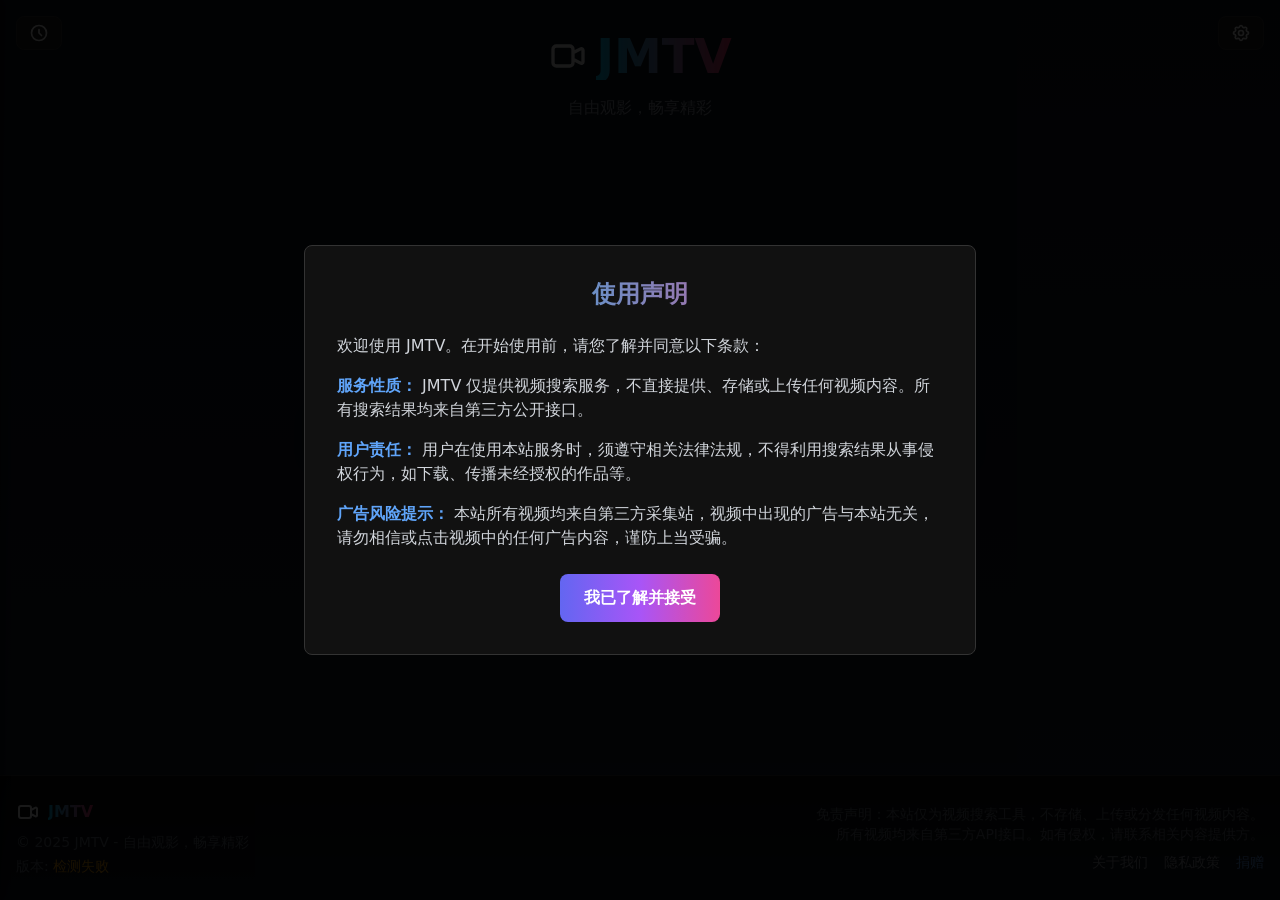
==== index.html @ 9166191d "init" ====
﻿<!DOCTYPE html>
<html lang="zh">
<head>
    <meta charset="UTF-8">
    <meta name="viewport" content="width=device-width, initial-scale=1.0">
    <title>JMTV - 免费在线视频搜索与观看平台</title>
    <meta name="description" content="JMTV是一个免费的在线视频搜索平台，无广告、安全，提供来自多个视频源的内容搜索与观看服务，无需注册即可使用。">
    <meta name="keywords" content="在线视频,免费视频,视频搜索,电影,电视剧,JMTV">
    <meta name="author" content="JMTV Team">

    <!-- Favicon -->
    <link rel="icon" href="image/logo.png">
    <link rel="apple-touch-icon" href="image/logo-black.png">
    <link rel="manifest" href="manifest.json">
    
    <script src="libs/tailwindcss.min.js"></script>
    <link rel="stylesheet" href="css/styles.css">
    <link rel="stylesheet" href="css/index.css?v=20260708-tv-final-fix">
</head>
<body class="page-bg text-white">
    <!-- 将历史记录按钮移到左上角，并缩小尺寸 -->
    <div class="fixed top-4 left-4 z-10">
        <button onclick="toggleHistory(event)" class="bg-[#222] hover:bg-[#333] border border-[#333] hover:border-white rounded-lg px-3 py-1.5 transition-colors" aria-label="观看历史">
            <svg class="w-5 h-5" fill="none" stroke="currentColor" viewBox="0 0 24 24" aria-hidden="true">
                <path stroke-linecap="round" stroke-linejoin="round" stroke-width="2" d="M12 8v4l3 3m6-3a9 9 0 11-18 0 9 9 0 0118 0z"></path>
            </svg>
        </button>
    </div>

    <!-- 设置按钮保留在右上角，并缩小尺寸 -->
    <div class="fixed top-4 right-4 z-10">
        <button onclick="toggleSettings(event)" class="bg-[#222] hover:bg-[#333] border border-[#333] hover:border-white rounded-lg px-3 py-1.5 transition-colors" aria-label="打开设置">
            <svg class="w-5 h-5" fill="none" stroke="currentColor" viewBox="0 0 24 24" aria-hidden="true">
                <path stroke-linecap="round" stroke-linejoin="round" stroke-width="2" d="M10.325 4.317c.426-1.756 2.924-1.756 3.35 0a1.724 1.724 0 002.573 1.066c1.543-.94 3.31.826 2.37 2.37a1.724 1.724 0 001.065 2.572c1.756.426 1.756 2.924 0 3.35a1.724 1.724 0 00-1.066 2.573c.94 1.543-.826 3.31-2.37 2.37a1.724 1.724 0 00-2.572 1.065c-.426 1.756-2.924 1.756-3.35 0a1.724 1.724 0 00-2.573-1.066c-1.543.94-3.31-.826-2.37-2.37a1.724 1.724 0 00-1.065-2.572c-1.756-.426-1.756-2.924 0-3.35a1.724 1.724 0 001.066-2.573c-.94-1.543.826-3.31 2.37-2.37.996.608 2.296.07 2.572-1.065z"></path>
                <path stroke-linecap="round" stroke-linejoin="round" stroke-width="2" d="M15 12a3 3 0 11-6 0 3 3 0 016 0z"></path>
            </svg>
        </button>
    </div>
    
    <!-- 历史记录面板 - 标题居中 -->
    <div id="historyPanel" class="history-panel fixed left-0 top-0 h-full bg-[#111] border-r border-[#333] p-6 z-40 transform -translate-x-full transition-transform duration-300" aria-label="观看历史" aria-hidden="true">
        <div class="flex justify-between items-center mb-6">
                <button onclick="toggleHistory()" class="close-btn">
                    <svg fill="none" stroke="currentColor" viewBox="0 0 24 24" aria-hidden="true">
                        <path stroke-linecap="round" stroke-linejoin="round" stroke-width="2" d="M6 18L18 6M6 6l12 12"></path>
                    </svg>
                </button>
            <h3 class="text-xl font-bold gradient-text mx-auto">观看历史</h3>
            <div class="w-4"></div> <!-- 添加一个占位元素以确保标题居中 -->
        </div>
        <div id="historyList" class="pb-4">
            <!-- 历史记录将在这里动态显示 -->
            <div class="text-center text-gray-500 py-8">暂无观看记录</div>
        </div>
        <div class="mt-4 text-center sticky bottom-0 pb-2 pt-2 bg-[#111]">
            <button onclick="clearViewingHistory()" class="px-4 py-2 w-full bg-gradient-to-r from-indigo-500 via-purple-500 to-pink-500 hover:from-indigo-600 hover:via-purple-600 hover:to-pink-600 text-white rounded-lg text-sm transition-all duration-300 shadow-md hover:shadow-lg">
                清空历史记录
            </button>
        </div>
    </div>

    <!-- 设置面板 -->
    <div id="settingsPanel" class="settings-panel fixed right-0 top-0 h-full w-80 bg-[#111] border-l border-[#333] p-6 z-40 overflow-y-auto" aria-label="设置面板" aria-hidden="true">
        <div class="flex justify-between items-center mb-6">
            <h3 class="text-xl font-bold gradient-text">设置</h3>
            <button onclick="toggleSettings()" class="close-btn">
                <svg fill="none" stroke="currentColor" viewBox="0 0 24 24" aria-hidden="true">
                    <path stroke-linecap="round" stroke-linejoin="round" stroke-width="2" d="M6 18L18 6M6 6l12 12"></path>
                </svg>
            </button>
        </div>
        <div class="space-y-5">
            <!-- 数据源设置区域 -->
            <div class="p-3 bg-[#151515] rounded-lg shadow-inner">
                <label class="block text-sm font-medium text-gray-400 mb-3 border-b border-[#333] pb-1">数据源设置</label>
                
                <!-- 批量操作按钮 -->
                <div class="flex space-x-2 mb-3">
                    <button onclick="selectAllAPIs(true)" class="px-2 py-1 bg-[#333] hover:bg-[#444] text-white text-xs rounded">全选</button>
                    <button onclick="selectAllAPIs(false)" class="px-2 py-1 bg-[#333] hover:bg-[#444] text-white text-xs rounded">全不选</button>
                    <button onclick="selectAllAPIs(true, true)" class="px-2 py-1 bg-[#333] hover:bg-[#444] text-white text-xs rounded">全选普通资源</button>
                </div>
                
                <!-- API选择区域 - 使用滚动区域 -->
                <div class="max-h-40 overflow-y-auto bg-[#191919] p-2 rounded-lg mb-3">
                    <div id="apiCheckboxes">
                        <!-- 这里将动态插入API复选框 -->
                    </div>
                </div>
                
                <!-- API信息显示 -->
                <div class="text-xs text-gray-500 flex justify-between items-center">
                    <span>已选API数量：<span id="selectedApiCount" class="text-white">0</span></span>
                    <span id="siteStatus" class="ml-2"></span>
                </div>
            </div>

            <!-- 自定义API管理区域 -->
            <div class="p-3 bg-[#151515] rounded-lg shadow-inner">
                <div class="flex justify-between items-center mb-2">
                    <label class="block text-sm font-medium text-gray-400 border-b border-[#333] w-full pb-1">自定义API</label>
                    <button onclick="showAddCustomApiForm()" class="bg-[#333] hover:bg-[#444] text-white w-6 h-6 rounded-full text-center leading-none text-lg ml-1">+</button>
                </div>
                <div id="customApisList" class="max-h-32 overflow-y-auto mb-2">
                    <!-- 自定义API将显示在这里 -->
                </div>
                
                <!-- 添加自定义API表单 (默认隐藏) -->
                <div id="addCustomApiForm" class="hidden mt-2 p-2 bg-[#191919] rounded-lg">
                    <input type="text" id="customApiName" placeholder="API名称" class="w-full bg-[#222] border border-[#333] text-white px-2 py-1 rounded mb-2" autocomplete="off">
                    <input type="text" id="customApiUrl" placeholder="https://abc.com" class="w-full bg-[#222] border border-[#333] text-white px-2 py-1 rounded mb-2" autocomplete="off">
                    <!-- 新增 detail 地址输入框 -->
                    <input type="text" id="customApiDetail" placeholder="detail地址（可选）" class="w-full bg-[#222] border border-[#333] text-white px-2 py-1 rounded mb-2" autocomplete="off">
                    <!-- 添加成人内容切换 -->
                    <div class="flex items-center mb-2">
                        <input type="checkbox" id="customApiIsAdult" class="form-checkbox h-4 w-4 text-pink-500 bg-[#222] border border-[#333]">
                        <label for="customApiIsAdult" class="ml-2 text-xs text-pink-400">黄色资源站</label>
                    </div>
                    <div class="flex space-x-2">
                        <button onclick="addCustomApi()" class="bg-blue-600 hover:bg-blue-700 text-white px-3 py-1 rounded text-xs">添加</button>
                        <button onclick="cancelAddCustomApi()" class="bg-[#444] hover:bg-[#555] text-white px-3 py-1 rounded text-xs">取消</button>
                    </div>
                </div>
            </div>
            
            <!-- 内容过滤设置区域 -->
            <div class="p-3 bg-[#151515] rounded-lg shadow-inner">
                <label class="block text-sm font-medium text-gray-400 mb-3 border-b border-[#333] pb-1">功能开关</label>

                <!-- 启动内容模式 -->
                <div class="mb-3 pb-3 border-b border-[#222]">
                    <div class="flex items-center justify-between gap-3 mb-2">
                        <div>
                            <label class="text-sm font-medium text-gray-400">启动内容</label>
                            <p class="text-xs text-gray-500 mt-1">打开网站或 App 后默认进入的页面</p>
                        </div>
                    </div>
                    <div class="grid grid-cols-2 gap-2" role="radiogroup" aria-label="启动内容">
                        <button id="contentModeVodSetting" type="button" role="radio" onclick="setPreferredContentMode('vod')" class="content-mode-setting px-3 py-2 rounded-lg border border-[#333] bg-white text-black text-sm transition-colors">点播</button>
                        <button id="contentModeLiveSetting" type="button" role="radio" onclick="setPreferredContentMode('live')" class="content-mode-setting px-3 py-2 rounded-lg border border-[#333] bg-[#191919] text-gray-300 text-sm transition-colors">直播</button>
                    </div>
                </div>

                <div id="appLineModeSetting" class="hidden mb-3 pb-3 border-b border-[#222]">
                    <label for="appLineModeSelect" class="block text-sm font-medium text-gray-400 mb-2">App线路</label>
                    <select id="appLineModeSelect" onchange="setAppLineMode(this.value)" class="w-full bg-[#191919] border border-[#333] text-white rounded-lg px-3 py-2 text-sm focus:outline-none focus:border-white">
                        <option value="primary">主线</option>
                        <option value="backup">备用线</option>
                    </select>
                </div>
                
                <!-- 黄色内容过滤开关 -->
                <div id="yellowFilterSetting" class="hidden flex flex-col mb-3 pb-3 border-b border-[#222] relative">
                    <div class="flex items-center justify-between">
                        <div>
                            <label class="text-sm font-medium text-gray-400">黄色内容过滤</label>
                            <p class="text-xs text-gray-500 mt-1 filter-description">过滤"伦理片"等黄色内容</p>
                        </div>
                        <div class="relative inline-block w-12 align-middle select-none">
                            <input type="checkbox" id="yellowFilterToggle" class="opacity-0 absolute w-full h-full cursor-pointer z-10">
                            <div class="toggle-bg bg-[#333] w-12 h-6 rounded-full transition-colors duration-300 ease-in-out"></div>
                            <div class="toggle-dot absolute w-5 h-5 bg-white rounded-full top-0.5 left-0.5 transition-transform duration-300 ease-in-out"></div>
                        </div>
                    </div>
                    <!-- 警告提示将在这里动态插入 -->
                </div>
                
                <!-- 广告过滤开关 -->
                <div class="flex items-center justify-between mb-3 pb-3 border-b border-[#222]">
                    <div>
                        <label class="text-sm font-medium text-gray-400">分片广告过滤</label>
                        <p class="text-xs text-gray-500 mt-1">关闭可减少旧版浏览器卡顿</p>
                    </div>
                    <div class="relative inline-block w-12 align-middle select-none">
                        <input type="checkbox" id="adFilterToggle" class="opacity-0 absolute w-full h-full cursor-pointer z-10">
                        <div class="toggle-bg bg-[#333] w-12 h-6 rounded-full transition-colors duration-300 ease-in-out"></div>
                        <div class="toggle-dot absolute w-5 h-5 bg-white rounded-full top-0.5 left-0.5 transition-transform duration-300 ease-in-out"></div>
                    </div>
                </div>
                
                <!-- 豆瓣热门开关 -->
                <div class="flex items-center justify-between">
                    <div>
                        <label class="text-sm font-medium text-gray-400">豆瓣热门推荐</label>
                        <p class="text-xs text-gray-500 mt-1">首页显示豆瓣热门影视内容</p>
                    </div>
                    <div class="relative inline-block w-12 align-middle select-none">
                        <input type="checkbox" id="doubanToggle" class="opacity-0 absolute w-full h-full cursor-pointer z-10">
                        <div class="toggle-bg bg-[#333] w-12 h-6 rounded-full transition-colors duration-300 ease-in-out"></div>
                        <div class="toggle-dot absolute w-5 h-5 bg-white rounded-full top-0.5 left-0.5 transition-transform duration-300 ease-in-out"></div>
                    </div>
                </div>
            </div>

            <!-- 一般功能区域 -->
            <div class="p-3 bg-[#151515] rounded-lg shadow-inner">
                <label class="block text-sm font-medium text-gray-400 mb-3 border-b border-[#333] pb-1">一般功能</label>
                <button onclick="importConfig()" class="px-4 py-2 w-full bg-gradient-to-r from-indigo-500 via-purple-500 to-pink-500 hover:from-indigo-600 hover:via-purple-600 hover:to-pink-600 text-white rounded-lg text-sm transition-all duration-300 shadow-md hover:shadow-lg mb-2">导入配置</button>
                <button onclick="exportConfig()" class="px-4 py-2 mb-2 w-full bg-gradient-to-r from-indigo-500 via-purple-500 to-pink-500 hover:from-indigo-600 hover:via-purple-600 hover:to-pink-600 text-white rounded-lg text-sm transition-all duration-300 shadow-md hover:shadow-lg">导出配置</button>
                <button onclick="clearLocalStorage()" class="px-4 py-2 w-full bg-gradient-to-r from-indigo-500 via-purple-500 to-pink-500 hover:from-indigo-600 hover:via-purple-600 hover:to-pink-600 text-white rounded-lg text-sm transition-all duration-300 shadow-md hover:shadow-lg">清除Cookie</button>
            </div>
        </div>
    </div>

    <div class="container mx-auto px-4 py-8 flex flex-col h-screen">
        <div class="flex-1 flex flex-col">
            <!-- 网站标志和口号 -->
            <header class="text-center mb-2">
                <div class="flex justify-center items-center mb-4">
                    <a href="#" onclick="resetToHome(); return false;" class="flex items-center">
                        <svg class="w-10 h-10 mr-2" fill="none" stroke="currentColor" viewBox="0 0 24 24">
                            <path stroke-linecap="round" stroke-linejoin="round" stroke-width="2" d="M15 10l4.553-2.276A1 1 0 0121 8.618v6.764a1 1 0 01-1.447.894L15 14M5 18h8a2 2 0 002-2V8a2 2 0 00-2-2H5a2 2 0 00-2 2v8a2 2 0 002 2z"></path>
                        </svg>
                        <h1 class="text-5xl font-bold gradient-text">JMTV</h1>
	                        </a>
	                    </div>
	                <p class="text-gray-400 mb-8">自由观影，畅享精彩</p>
		            </header>
            

            <div id="searchArea" class="flex-1 flex flex-col items-center justify-center">
                <div class="w-full max-w-2xl">
                    <div class="flex items-stretch mb-3 h-14 shadow-lg rounded-lg overflow-hidden">
                        <!-- 首页按钮 -->
                        <button onclick="resetToHome()" 
                                class="w-20 sm:w-24 flex items-center justify-center bg-white text-black font-medium hover:bg-gray-200 transition-colors" 
                                aria-label="返回首页" title="返回首页">
                            首页
                        </button>
                        <!-- 搜索输入 -->
                        <input type="text" 
                               id="searchInput" 
                               class="flex-1 bg-[#111] border-y border-[#333] text-white px-6 py-0 focus:outline-none transition-colors min-w-0" 
                               placeholder="搜索你喜欢的视频..." 
                               autocomplete="off"
                               aria-label="视频搜索框"
                               oninput="toggleClearButton()">
                        <!-- 清空按钮 -->
                        <button id="clearSearchInput" 
                                class="flex pr-2 bg-[#111] border-y border-[#333] items-center justify-center text-gray-400 hover:text-white hidden"
                                onclick="clearSearchInput()"
                                aria-label="清空搜索框"
                                title="清空搜索框">
                            <svg class="w-6 h-6" fill="none" stroke="currentColor" viewBox="0 0 24 24">
                                <path stroke-linecap="round" stroke-linejoin="round" stroke-width="2" d="M6 18L18 6M6 6l12 12"></path>
                            </svg>
                        </button>
                        <!-- 搜索按钮 -->
                        <button onclick="search()" 
                                class="w-20 sm:w-24 flex items-center justify-center bg-white text-black font-medium hover:bg-gray-200 transition-colors" 
                                aria-label="搜索按钮">
                            搜索
                        </button>
                    </div>
                    
                    <!-- 添加最近搜索记录部分 -->
                    <div id="recentSearches" class="mt-4 flex flex-wrap gap-2" aria-label="最近搜索记录">
                        <!-- 这里会动态插入最近的搜索记录 -->
                    </div>
                </div>
            </div>
            
            <!-- 豆瓣热门推荐区域: 默认隐藏，现在位于搜索区域下方，调整宽度 -->
            <div id="doubanArea" class="w-full my-8 hidden">
                <div class="mx-auto max-w-screen-xl px-2">
                    <!-- 改进标题和标签区域布局 -->
                    <div class="mb-4">
                        <!-- 标题和刷新按钮一行 -->
                        <div class="flex items-center justify-between mb-4">
                            <div class="flex items-center">
                                <h2 class="text-xl font-bold text-white mr-4">豆瓣热门</h2>
                                <!-- 添加电影/电视剧切换开关 -->
                                <div class="flex items-center bg-[#222] rounded-full p-1">
                                    <button id="douban-movie-toggle" class="px-3 py-1 text-sm rounded-full bg-pink-600 text-white">电影</button>
                                    <button id="douban-tv-toggle" class="px-3 py-1 text-sm rounded-full text-gray-300 hover:text-white">电视剧</button>
                                </div>
                            </div>
                            <button id="douban-refresh" class="text-sm px-3 py-1 bg-pink-600 hover:bg-pink-700 text-white rounded-lg flex items-center gap-1">
                                <span>换一批</span>
                                <svg xmlns="http://www.w3.org/2000/svg" class="h-4 w-4" fill="none" viewBox="0 0 24 24" stroke="currentColor">
                                    <path stroke-linecap="round" stroke-linejoin="round" stroke-width="2" d="M4 4v5h.582m15.356 2A8.001 8.001 0 004.582 9m0 0H9m11 11v-5h-.581m0 0a8.003 8.003 0 01-15.357-2m15.357 2H15" />
                                </svg>
                            </button>
                        </div>
                        <!-- 分类标签独立成行，添加滚动支持以适应移动设备 -->
                        <div class="overflow-x-auto pb-2">
                            <div id="douban-tags" class="flex space-x-2 min-w-max"></div>
                        </div>
                    </div>
                    
                    <!-- 推荐内容 -->
                    <div id="douban-results" class="grid grid-cols-2 sm:grid-cols-3 md:grid-cols-4 lg:grid-cols-6 xl:grid-cols-8 gap-3"></div>
                </div>
            </div>
            
            <!-- 搜索结果：初始隐藏 -->
            <div id="resultsArea" class="w-full hidden">
                <div class="mx-auto max-w-7xl px-2"> <!-- 添加最大宽度限制并居中 -->
                    <div class="flex justify-between items-center gap-3 mb-4">
                        <div id="searchProgressStatus" class="hidden items-center gap-2 text-sm text-gray-400 min-w-0">
                            <span class="w-4 h-4 border-2 border-gray-500 border-t-transparent rounded-full animate-spin flex-shrink-0"></span>
                            <span class="truncate">正在搜索，结果会陆续显示</span>
                        </div>
                        <div class="text-sm text-gray-400">
                            <span id="searchResultsCount">0</span> 个结果
                        </div>
                    </div>
                    <!-- 修改网格布局以适应大一些的横向卡片 -->
	                    <div id="results" class="grid grid-cols-1 sm:grid-cols-2 md:grid-cols-3 lg:grid-cols-4 gap-4">
	                        <!-- 结果将在这里动态生成 -->
	                    </div>
	                </div>
	            </div>

	            <!-- 直播区域：默认隐藏 -->
	            <div id="liveArea" class="w-full hidden my-8">
		                <div class="live-shell mx-auto max-w-7xl px-2">
		                    <div class="live-toolbar flex flex-col lg:flex-row lg:items-center justify-between gap-4 mb-5">
	                        <div>
	                            <h2 class="text-2xl font-bold gradient-text">电视直播</h2>
	                            <p id="liveStatus" class="text-sm text-gray-400 mt-1">正在准备直播频道</p>
	                        </div>
		                        <div class="live-actions flex flex-col sm:flex-row gap-2">
	                            <select id="liveSourceSelect" class="bg-[#111] border border-[#333] text-white rounded-lg px-3 py-2 text-sm focus:outline-none focus:border-white">
	                                <option value="txt">综合线路</option>
	                                <option value="ipv4_txt">IPv4线路</option>
	                                <option value="ipv6_txt">IPv6线路</option>
	                                <option value="hls_txt">推流线路</option>
	                            </select>
	                            <button id="liveRefreshBtn" onclick="loadLiveChannels(true)" class="bg-white text-black hover:bg-gray-200 rounded-lg px-4 py-2 text-sm transition-colors">刷新</button>
	                        </div>
	                    </div>

	                    <div id="liveConfigNotice" class="hidden border border-[#333] bg-[#111] rounded-lg p-4 text-sm text-gray-300 mb-4">
	                        未配置 IPTV 服务地址。请在 JMTV 容器环境变量中设置 <span class="text-white">IPTV_API_BASE_URL</span>，例如 <span class="text-white">http://你的服务器IP:5180</span>。
	                    </div>

		                    <div id="livePlayerPanel" class="live-player-panel hidden border border-[#333] bg-[#111] rounded-lg overflow-hidden mb-5">
	                        <div class="flex items-center justify-between gap-3 px-4 py-3 border-b border-[#333]">
	                            <div class="min-w-0">
	                                <h3 id="livePlayerTitle" class="text-lg font-semibold text-white truncate">请选择频道</h3>
	                                <p id="livePlayerMeta" class="text-xs text-gray-500 mt-1 truncate"></p>
	                            </div>
	                            <button onclick="stopLivePlayback()" class="text-sm bg-[#222] hover:bg-[#333] border border-[#333] rounded-lg px-3 py-2 text-gray-300 transition-colors">关闭</button>
	                        </div>
	                        <div class="live-video-frame is-idle relative bg-black">
	                            <video id="liveVideo" class="w-full bg-black aspect-video" playsinline webkit-playsinline preload="none" controlsList="nodownload noplaybackrate noremoteplayback" disablepictureinpicture></video>
	                            <button id="liveResumeButton" type="button" class="live-resume-button hidden" onclick="resumeLivePlayback()">继续播放</button>
	                            <div id="liveLoadingOverlay" class="live-loading-overlay hidden" aria-live="polite">
	                                <span class="live-loading-spinner"></span>
	                                <span id="liveLoadingText">正在加载</span>
	                            </div>
	                        </div>
	                    </div>

		                    <div class="live-browser grid grid-cols-1 lg:grid-cols-[220px_1fr] gap-4">
		                        <aside class="live-sidebar bg-[#111] border border-[#333] rounded-lg p-3 h-fit">
	                            <input id="liveSearchInput" type="text" placeholder="搜索频道..." class="w-full bg-[#191919] border border-[#333] text-white rounded-lg px-3 py-2 text-sm focus:outline-none focus:border-white mb-3" oninput="renderLiveChannels()">
	                            <div id="liveGroupList" class="space-y-2 max-h-72 overflow-y-auto"></div>
	                        </aside>
	                        <div id="liveChannelGrid" class="live-channel-columns is-all-groups">
	                            <!-- 直播频道将在这里动态生成 -->
	                        </div>
	                    </div>
	                </div>
	            </div>
	        </div>
	    </div>

    <!-- 页脚区域 -->
    <footer class="footer mt-8 py-6 border-t border-[#333] bg-[#0a0a0a]">
        <div class="container mx-auto px-4">
            <div class="flex flex-col md:flex-row justify-between items-center">
                <div class="mb-4 md:mb-0">
                    <div class="flex items-center justify-center md:justify-start">
                        <svg class="w-6 h-6 mr-2" fill="none" stroke="currentColor" viewBox="0 0 24 24">
                            <path stroke-linecap="round" stroke-linejoin="round" stroke-width="2" d="M15 10l4.553-2.276A1 1 0 0121 8.618v6.764a1 1 0 01-1.447.894L15 14M5 18h8a2 2 0 002-2V8a2 2 0 00-2-2H5a2 2 0 00-2 2v8a2 2 0 002 2z"></path>
                        </svg>
                        <span class="gradient-text font-bold">JMTV</span>
                    </div>
                    <p class="text-gray-500 text-sm mt-2 text-center md:text-left">© 2025 JMTV - 自由观影，畅享精彩</p>
                </div>
                
                <div class="text-center md:text-right">
                    <p class="text-gray-500 text-sm max-w-md">
                        免责声明：本站仅为视频搜索工具，不存储、上传或分发任何视频内容。
                        所有视频均来自第三方API接口。如有侵权，请联系相关内容提供方。
                    </p>
                    <div class="mt-2 flex justify-center md:justify-end space-x-4">
                        <a href="about.html" class="text-gray-400 hover:text-white text-sm transition-colors">关于我们</a>
                        <a href="about.html" class="text-gray-400 hover:text-white text-sm transition-colors">隐私政策</a>
                        <a href="https://www.msf.hk/zh-hant/donate/general?type=one-off" target="_blank" rel="noopener" class="text-blue-400 hover:text-blue-300 text-sm transition-colors">捐赠</a>
                    </div>
                </div>
            </div>
        </div>
    </footer>

    <!-- 详情模态框 -->
    <div id="modal" class="fixed inset-0 bg-black/95 hidden flex items-center justify-center transition-opacity duration-300 z-40">
        <div class="bg-[#111] p-8 rounded-lg w-11/12 max-w-4xl border border-[#333] max-h-[90vh] flex flex-col">
            <div class="flex justify-between items-center mb-6 flex-none">
                <h2 id="modalTitle" class="text-2xl font-bold gradient-text break-words pr-4 max-w-[80%]"></h2>
                <button onclick="closeModal()" class="text-gray-400 hover:text-white text-2xl transition-colors flex-shrink-0">&times;</button>
            </div>
            <div id="modalContent" class="overflow-auto flex-1 min-h-0">
                <div class="grid grid-cols-2 sm:grid-cols-4 md:grid-cols-6 lg:grid-cols-8 gap-2">
                </div>
            </div>
        </div>
    </div>

    <!-- 密码验证弹窗 -->
    <div id="passwordModal" class="fixed inset-0 bg-black/95 hidden items-center justify-center z-[65] transition-opacity duration-300">
        <div class="bg-[#111] p-8 rounded-lg w-11/12 max-w-md border border-[#333] max-h-[90vh] flex flex-col">
            <div class="flex justify-between items-center mb-6 flex-none">
                <h2 class="text-2xl font-bold gradient-text">访问验证</h2>
            </div>
            <div class="mb-6">
                <p class="text-gray-300 mb-4">请输入密码继续访问</p>
                <form id="passwordForm" onsubmit="handlePasswordSubmit(); return false;">
                    <input type="text" name="username" id="username" autocomplete="username" style="display:none" tabindex="-1" aria-hidden="true">
                    <input type="password" id="passwordInput" class="w-full bg-[#111] border border-[#333] text-white px-4 py-3 rounded-lg focus:outline-none focus:border-white transition-colors" placeholder="密码..." autocomplete="new-password">
                    <div class="mt-4 w-full flex space-x-4">
                        <button id="passwordSubmitBtn" type="submit" class="flex-1 bg-blue-600 hover:bg-blue-700 text-white px-4 py-2 rounded">提交</button>
                        <button id="passwordCancelBtn" type="button" onclick="hidePasswordModal()" class="flex-1 bg-blue-600 hover:bg-blue-700 text-white px-4 py-2 rounded">取消</button>
                    </div>
                </form>
                <p id="passwordError" class="text-red-500 mt-2 hidden">密码错误，请重试</p>
            </div>
        </div>
    </div>

    <!-- 版权声明弹窗 -->
    <div id="disclaimerModal" class="fixed inset-0 bg-black/90 hidden items-center justify-center z-[60]">
        <div class="bg-[#111] p-8 rounded-lg border border-[#333] w-11/12 max-w-2xl max-h-[90vh] overflow-y-auto">
            <h2 class="text-2xl font-bold gradient-text mb-6 text-center">使用声明</h2>
            <div class="text-gray-300 space-y-4">
                <p>
                    欢迎使用 JMTV。在开始使用前，请您了解并同意以下条款：
                </p>
                <p>
                    <strong class="text-blue-400">服务性质：</strong> JMTV 仅提供视频搜索服务，不直接提供、存储或上传任何视频内容。所有搜索结果均来自第三方公开接口。
                </p>
                <p>
                    <strong class="text-blue-400">用户责任：</strong> 用户在使用本站服务时，须遵守相关法律法规，不得利用搜索结果从事侵权行为，如下载、传播未经授权的作品等。
                </p>
                <p>
                    <strong class="text-blue-400">广告风险提示：</strong> 本站所有视频均来自第三方采集站，视频中出现的广告与本站无关，请勿相信或点击视频中的任何广告内容，谨防上当受骗。
                </p>
            </div>
            <div class="mt-6 flex justify-center">
                <button id="acceptDisclaimerBtn" class="px-6 py-3 bg-gradient-to-r from-indigo-500 via-purple-500 to-pink-500 text-white font-semibold rounded-lg hover:shadow-lg transition-all duration-300">
                    我已了解并接受
                </button>
            </div>
        </div>
    </div>

    <!-- 错误提示框 -->
    <div id="toast" class="fixed top-4 left-1/2 -translate-x-1/2 bg-red-500 text-white px-6 py-3 rounded-lg shadow-lg transform transition-all duration-300 opacity-0 -translate-y-full z-50">
        <p id="toastMessage"></p>
    </div>

    <!-- 添加 loading 提示框 -->
    <div id="loading" class="fixed inset-0 bg-black/80 hidden items-center justify-center z-50">
        <div class="bg-[#111] p-8 rounded-lg border border-[#333] flex items-center space-x-4">
            <div class="w-8 h-8 border-4 border-white border-t-transparent rounded-full animate-spin"></div>
            <p class="text-white text-lg">加载中...</p>
        </div>
    </div>

    <!-- JSON-LD 结构化数据 -->
    <script type="application/ld+json">
    {
        "@context": "https://schema.org",
        "@type": "WebSite",
        "name": "JMTV",
        "url": "https://libretv.is-an.org/",
        "description": "免费在线视频搜索与观看平台",
        "potentialAction": {
            "@type": "SearchAction",
            "target": "https://libretv.is-an.org/?s={search_term_string}",
            "query-input": "required name=search_term_string"
        }
    }
    </script>

    <!-- 引入纯 JS sha256（HTTP 下依然可用） -->
    <script src="libs/sha256.min.js"></script>
    <script>
        // 保存原始 js‑sha256 实现，避免被 password.js 覆盖
        window._jsSha256 = window.sha256;
    </script>
    <!-- 环境变量注入脚本：必须在代理鉴权脚本前执行 -->
    <script>
        window.__ENV__ = window.__ENV__ || {};
        window.__ENV__.PASSWORD = "{{PASSWORD}}";
    </script>
    <script src="js/config.js"></script>
    <script src="js/proxy-auth.js"></script>
    <script src="js/customer_site.js"></script>
    <script src="js/ui.js"></script>
    <script src="js/api.js"></script>
	    <script src="js/douban.js"></script>
	    <script src="js/password.js"></script>
	    <script src="js/search.js"></script>
	    <script src="js/app.js?v=20260709-settings-resource"></script>
	    <script src="libs/hls.min.js"></script>
	    <script src="js/live.js?v=20260709-live-skip-push-auto"></script>

	    <!-- PWA 注册 -->
    <script src="js/pwa-register.js"></script>

    <!-- 版本检测脚本 -->
    <script src="js/version-check.js"></script>

    <!-- 添加弹窗和URL搜索参数处理脚本 -->
    <script src="js/index-page.js"></script>
</body>
</html>
---- css/styles.css ----
/* 
JMTV 全局样式
包含多个页面共享的基础样式
对于特定页面的样式，请参考:
- index.css: 首页特定样式
- player.css: 播放器页面特定样式
- watch.css: 重定向页面特定样式
- modals.css: 模态框和提示框样式
*/

.close-btn {
    position: absolute;
    top: 12px;
    right: 12px;
    background: #222;
    border: 1px solid #333;
    border-radius: 8px;
    padding: 6px;
    color: white;
    display: flex;
    align-items: center;
    justify-content: center;
    cursor: pointer;
    transition: all 0.2s ease;
    z-index: 10;
}

.close-btn:hover {
    background: #333;
    border-color: #555;
}

.close-btn svg {
    width: 16px;
    height: 16px;
    stroke: currentColor;
}

:root {
    /* 赛博影视主题配色方案 - 柔和版 */
    --primary-color: #00ccff;       /* 霓虹蓝主色调 */
    --primary-light: #33d6ff;       /* 浅霓虹蓝变体 */
    --secondary-color: #0f1622;     /* 深蓝黑背景色 */
    --accent-color: #ff3c78;        /* 霓虹粉强调色 */
    --text-color: #e6f2ff;          /* 柔和的蓝白色文本 */
    --text-muted: #8599b2;          /* 淡蓝灰色次级文本 */
    --border-color: rgba(0, 204, 255, 0.15);
    --page-gradient-start: #0f1622; /* 深蓝黑起始色 */
    --page-gradient-end: #192231;   /* 深靛蓝结束色 */
    --card-gradient-start: #121b29; /* 卡片起始色 */
    --card-gradient-end: #1c2939;   /* 卡片结束色 */
    --card-accent: rgba(0, 204, 255, 0.12); /* 霓虹蓝卡片强调色 */
    --card-hover-border: rgba(0, 204, 255, 0.5); /* 悬停边框颜色 */
}

.page-bg {
    background: linear-gradient(180deg, var(--page-gradient-start), var(--page-gradient-end));
    min-height: 100vh;
    /* 柔和赛博点状背景 */
    background-image: 
        linear-gradient(180deg, var(--page-gradient-start), var(--page-gradient-end)),
        radial-gradient(circle at 25px 25px, rgba(0, 204, 255, 0.04) 2px, transparent 3px),
        radial-gradient(circle at 75px 75px, rgba(255, 60, 120, 0.02) 1px, transparent 2px),
        radial-gradient(circle at 50px 50px, rgba(150, 255, 250, 0.015) 1px, transparent 2px);
    background-blend-mode: normal;
    background-size: cover, 100px 100px, 50px 50px, 75px 75px;
}

button, .card-hover {
    transition: all 0.3s ease;
}

/* 改进卡片适应不同内容长度 */
.card-hover {
    border: 1px solid var(--border-color);
    background: linear-gradient(135deg, var(--card-gradient-start), var(--card-gradient-end));
    box-shadow: 0 4px 12px rgba(0, 0, 0, 0.5);
    position: relative;
    overflow: hidden;
    border-radius: 6px;
    display: flex;
    flex-direction: column;
    height: 100%;
}

/* 确保卡片内容区域高度一致性 */
.card-hover .flex-grow {
    min-height: unset; /* 移除最小高度限制，让内容自然流动 */
    display: flex;
    flex-direction: column;
}

/* 针对不同长度的标题优化显示 */
.card-hover h3 {
    min-height: unset;
    max-height: unset;
    display: -webkit-box;
    -webkit-box-orient: vertical;
    overflow: hidden;
    text-overflow: ellipsis;
    -webkit-line-clamp: 2;
    line-height: 1.2rem;
    word-break: break-word; /* 允许在任何字符间断行 */
    hyphens: auto; /* 允许断词 */
}

.card-hover::before {
    content: "";
    position: absolute;
    top: 0;
    left: -100%;
    width: 100%;
    height: 100%;
    background: linear-gradient(90deg, transparent, var(--card-accent), transparent);
    transition: left 0.6s ease;
}

.card-hover:hover {
    border-color: var(--card-hover-border);
    transform: translateY(-3px);
    box-shadow: 0 6px 12px rgba(0, 0, 0, 0.5);
}

.card-hover:hover::before {
    left: 100%;
}

.gradient-text {
    background: linear-gradient(to right, var(--primary-color), var(--accent-color));
    -webkit-background-clip: text;
    -webkit-text-fill-color: transparent;
}

/* 改进设置面板样式 */
.settings-panel {
    scrollbar-width: thin;
    scrollbar-color: #444 #222;
    transform: translateX(100%);
    transition: transform 0.3s ease;
    background: linear-gradient(135deg, var(--page-gradient-end), var(--page-gradient-start));
    border-left: 1px solid var(--primary-color);
}

.settings-panel.show {
    transform: translateX(0);
}

.settings-panel::-webkit-scrollbar {
    width: 6px;
}

.settings-panel::-webkit-scrollbar-track {
    background: transparent;
}

.settings-panel::-webkit-scrollbar-thumb {
    background-color: #444;
    border-radius: 4px;
}

.search-button {
    background: var(--primary-color);
    color: var(--text-color);
}

.search-button:hover {
    background: var(--primary-light);
}

::-webkit-scrollbar {
    width: 8px;
    height: 8px;
}

::-webkit-scrollbar-track {
    background: #111;
    border-radius: 4px;
}

::-webkit-scrollbar-thumb {
    background: #333;
    border-radius: 4px;
    transition: all 0.3s ease;
}

::-webkit-scrollbar-thumb:hover {
    background: #444;
}

* {
    scrollbar-width: thin;
    scrollbar-color: #333 #111;
}

.search-tag {
    background: linear-gradient(135deg, var(--card-gradient-start), var(--card-gradient-end));
    color: var(--text-color);
    padding: 0.5rem 1rem;
    border-radius: 0.5rem;
    font-size: 0.875rem;
    border: 1px solid var(--border-color);
    box-shadow: 0 2px 4px rgba(0, 0, 0, 0.2);
}

.search-tag:hover {
    background: linear-gradient(135deg, var(--card-gradient-end), var(--card-gradient-start));
    border-color: var(--primary-color);
}

.footer {
    width: 100%;
    transition: all 0.3s ease;
    margin-top: auto;
    background: linear-gradient(to bottom, transparent, var(--page-gradient-start));
    border-top: 1px solid var(--border-color);
}

.footer a:hover {
    text-decoration: underline;
}

body {
    display: flex;
    flex-direction: column;
    min-height: 100vh;
}

.container {
    flex: 1;
}

@media screen and (min-height: 800px) {
    body {
        display: flex;
        flex-direction: column;
        min-height: 100vh;
    }
    
    .container {
        flex: 1;
    }
    
    .footer {
        margin-top: auto;
    }
}

@media screen and (max-width: 640px) {
    .footer {
        padding-bottom: 2rem;
    }
}

/* 移动端布局优化 */
@media screen and (max-width: 768px) {
    .card-hover h3 {
        min-height: 2.5rem;
    }
    
    .card-hover .flex-grow {
        min-height: 80px;
    }
}

@keyframes fadeIn {
    from { opacity: 0; }
    to { opacity: 1; }
}

@keyframes fadeOut {
    from { opacity: 1; }
    to { opacity: 0; }
}

#modal.show {
    animation: fadeIn 0.3s forwards;
}

#modal.hide {
    animation: fadeOut 0.3s forwards;
}

#modal > div {
    background: linear-gradient(135deg, var(--card-gradient-start), var(--card-gradient-end));
    border: 1px solid var(--primary-color);
    box-shadow: 0 10px 30px rgba(0, 0, 0, 0.7), 0 0 15px rgba(0, 204, 255, 0.1);
    border-radius: 8px;
}

#episodesGrid button {
    background: rgba(0, 204, 255, 0.08);
    border: 1px solid rgba(0, 204, 255, 0.2);
    transition: all 0.2s ease;
}

#episodesGrid button:hover {
    background: rgba(0, 204, 255, 0.15);
    border-color: var(--primary-color);
    box-shadow: 0 0 8px rgba(0, 204, 255, 0.3);
}

#yellowFilterToggle:checked + .toggle-bg {
    background-color: var(--primary-color);
}

#yellowFilterToggle:checked ~ .toggle-dot {
    transform: translateX(1.5rem);
}

#yellowFilterToggle:focus + .toggle-bg,
#yellowFilterToggle:hover + .toggle-bg {
    box-shadow: 0 0 0 2px rgba(0, 204, 255, 0.3);
}

/* 添加广告过滤开关的CSS */
#adFilterToggle:checked + .toggle-bg {
    background-color: var(--primary-color);
}

#adFilterToggle:checked ~ .toggle-dot {
    transform: translateX(1.5rem);
}

#adFilterToggle:focus + .toggle-bg,
#adFilterToggle:hover + .toggle-bg {
    box-shadow: 0 0 0 2px rgba(0, 204, 255, 0.3);
}

.toggle-dot {
    transition: transform 0.3s ease-in-out;
    box-shadow: 0 2px 4px rgba(0,0,0,0.2);
}

.toggle-bg {
    transition: background-color 0.3s ease-in-out;
}

#yellowFilterToggle:checked ~ .toggle-dot {
    box-shadow: 0 2px 4px rgba(0, 204, 255, 0.3);
}

#adFilterToggle:checked ~ .toggle-dot {
    box-shadow: 0 2px 4px rgba(0, 204, 255, 0.3);
}

/* 添加API复选框样式 */
.form-checkbox {
    appearance: none;
    -webkit-appearance: none;
    -moz-appearance: none;
    height: 14px;
    width: 14px;
    background-color: #222;
    border: 1px solid #333;
    border-radius: 3px;
    cursor: pointer;
    position: relative;
    outline: none;
}

.form-checkbox:checked {
    background-color: var(--primary-color);
    border-color: var(--primary-color);
}

.form-checkbox:checked::after {
    content: '';
    position: absolute;
    left: 4px;
    top: 1px;
    width: 4px;
    height: 8px;
    border: solid white;
    border-width: 0 2px 2px 0;
    transform: rotate(45deg);
}

/* API滚动区域美化 */
#apiCheckboxes {
    scrollbar-width: thin;
    scrollbar-color: #444 #222;
}

#apiCheckboxes::-webkit-scrollbar {
    width: 6px;
}

#apiCheckboxes::-webkit-scrollbar-track {
    background: #222;
    border-radius: 4px;
}

#apiCheckboxes::-webkit-scrollbar-thumb {
    background-color: #444;
    border-radius: 4px;
}

/* 自定义API列表样式 */
#customApisList {
    scrollbar-width: thin;
    scrollbar-color: #444 #222;
}

#customApisList::-webkit-scrollbar {
    width: 6px;
}

#customApisList::-webkit-scrollbar-track {
    background: transparent;
}

#customApisList::-webkit-scrollbar-thumb {
    background-color: #444;
    border-radius: 4px;
}

/* 设置面板滚动样式 */
.settings-panel {
    scrollbar-width: thin;
    scrollbar-color: #444 #222;
}

.settings-panel::-webkit-scrollbar {
    width: 6px;
}

.settings-panel::-webkit-scrollbar-track {
    background: transparent;
}

.settings-panel::-webkit-scrollbar-thumb {
    background-color: #444;
    border-radius: 4px;
}

/* 添加自定义API表单动画 */
#addCustomApiForm {
    transition: all 0.3s ease;
    max-height: 0;
    opacity: 0;
    overflow: hidden;
}

#addCustomApiForm.hidden {
    max-height: 0;
    padding: 0;
    opacity: 0;
}

#addCustomApiForm:not(.hidden) {
    max-height: 230px;
    opacity: 1;
}

/* 成人内容API标记样式 */
.api-adult + label {
    color: #ff6b8b !important;
}

/* 添加警告图标和标签样式 */
.adult-warning {
    display: inline-flex;
    align-items: center;
    margin-left: 0.25rem;
    color: #ff6b8b;
}

.adult-warning svg {
    width: 12px;
    height: 12px;
    margin-right: 4px;
}

/* 过滤器禁用样式 */
.filter-disabled {
    opacity: 0.5;
    pointer-events: none;
    cursor: not-allowed;
}

/* API组标题样式 */
.api-group-title {
    grid-column: span 2;
    padding: 0.25rem 0;
    margin-top: 0.5rem;
    border-top: 1px solid #333;
    color: #8599b2;
    font-size: 0.75rem;
    text-transform: uppercase;
    letter-spacing: 0.05em;
}

.api-group-title.adult {
    color: #ff6b8b;
}

/* 过滤器禁用样式 - 改进版本 */
.filter-disabled {
    position: relative;
}

.filter-disabled::after {
    content: '';
    position: absolute;
    top: 0;
    left: 0;
    width: 100%;
    height: 100%;
    background-color: rgba(0,0,0,0.4);
    border-radius: 0.5rem;
    z-index: 5;
}

.filter-disabled > * {
    opacity: 0.7;
}

.filter-disabled .toggle-bg {
    background-color: #333 !important;
}

.filter-disabled .toggle-dot {
    transform: translateX(0) !important;
    background-color: #666 !important;
}

/* 改进过滤器禁用样式 */
.filter-disabled .filter-description {
    color: #ff6b8b !important;
    font-style: italic;
    font-weight: 500;
}

/* 修改过滤器禁用样式，确保文字清晰可见 */
.filter-disabled {
    position: relative;
}

.filter-disabled::after {
    content: '';
    position: absolute;
    top: 0;
    left: 0;
    width: 100%;
    height: 100%;
    background-color: rgba(0,0,0,0.3);
    border-radius: 0.5rem;
    z-index: 5;
}

.filter-disabled > * {
    opacity: 1; /* 提高子元素不透明度，保证可见性 */
    z-index: 6; /* 确保内容在遮罩上方 */
}

/* 改进过滤器禁用状态下的描述样式 */
.filter-disabled .filter-description {
    color: #ff7b9d !important; /* 更亮的粉色 */
    font-style: italic;
    font-weight: 500;
    text-shadow: 0 0 2px rgba(0,0,0,0.8); /* 添加文字阴影提高对比度 */
}

/* 开关的禁用样式 */
.filter-disabled .toggle-bg {
    background-color: #444 !important;
    opacity: 0.8;
}

.filter-disabled .toggle-dot {
    transform: translateX(0) ;
    background-color: #777 ;
    opacity: 0.9;
}

/* 警告提示样式改进 */
.filter-tooltip {
    background-color: rgba(255, 61, 87, 0.1);
    border: 1px solid rgba(255, 61, 87, 0.2);
    border-radius: 0.25rem;
    padding: 0.5rem;
    margin-top: 0.5rem;
    display: flex;
    align-items: center;
    font-size: 0.75rem;
    line-height: 1.25;
    position: relative;
    z-index: 10;
}

.filter-tooltip svg {
    flex-shrink: 0;
    width: 14px;
    height: 14px;
    margin-right: 0.35rem;
}

/* 编辑按钮样式 */
.custom-api-edit {
    color: #3b82f6;
    transition: color 0.2s ease;
}

.custom-api-edit:hover {
    color: #2563eb;
}

/* 自定义API条目样式改进 */
#customApisList .api-item {
    display: flex;
    align-items: center;
    justify-content: space-between;
    padding: 0.25rem 0.5rem;
    margin-bottom: 0.25rem;
    background-color: #222;
    border-radius: 0.25rem;
    transition: background-color 0.2s ease;
}

#customApisList .api-item:hover {
    background-color: #2a2a2a;
}

/* 成人内容标签样式 */
.adult-tag {
    display: inline-flex;
    align-items: center;
    color: #ff6b8b;
    font-size: 0.7rem;
    font-weight: 500;
    margin-right: 0.35rem;
}

/* 历史记录面板样式 */
.history-panel {
    box-shadow: 2px 0 10px rgba(0,0,0,0.5);
    transition: transform 0.3s ease-in-out;
    overflow-y: scroll; /* 始终显示滚动条，防止宽度变化 */
    overflow-x: hidden; /* 防止水平滚动 */
    width: 320px; /* 固定宽度 */
    box-sizing: border-box; /* 确保padding不影响总宽度 */
    scrollbar-gutter: stable; /* 现代浏览器：为滚动条预留空间 */
}

.history-panel.show {
    transform: translateX(0);
}

#historyList {
    padding-right: 6px; /* 为滚动条预留空间，确保内容不被挤压 */
}

/* 历史记录项样式优化 */
.history-item {
    background: #1a1a1a;
    border-radius: 6px; /* 减小圆角 */
    border: 1px solid #333;
    overflow: hidden;
    transition: all 0.2s ease;
    padding: 10px 14px;
    position: relative;
    margin-bottom: 8px; /* 减小底部间距 */
    width: 100%; /* 确保宽度一致 */
}

.history-item:hover {
    transform: translateY(-2px);
    border-color: #444;
    box-shadow: 0 4px 8px rgba(0,0,0,0.2);
}

/* 添加组悬停效果，使删除按钮在悬停时显示 */
.history-item .delete-btn {
    opacity: 0;
    transition: opacity 0.2s ease;
}

.history-item:hover .delete-btn {
    opacity: 1;
}

.history-info {
    padding: 0; /* 移除额外的内边距 */
    min-height: 70px;
}

.history-title {
    font-weight: 500;
    font-size: 0.95rem; /* 减小字体大小 */
    margin-bottom: 2px; /* 减小底部边距 */
    overflow: hidden;
    text-overflow: ellipsis;
    white-space: nowrap;
}

.history-meta {
    color: #bbb;
    font-size: 0.75rem; /* 减小字体大小 */
    display: flex;
    flex-wrap: wrap;
    margin-bottom: 1px; /* 减小边距 */
}

.history-episode {
    color: #3b82f6;
}

.history-source {
    color: #10b981;
}

.history-time {
    color: #888;
    font-size: 0.7rem; /* 减小字体大小 */
    margin-top: 1px; /* 减小顶部边距 */
}

.history-separator {
    color: #666;
}

.history-thumbnail {
    width: 100%;
    height: 90px;
    background-color: #222;
    overflow: hidden;
}

.history-thumbnail img {
    width: 100%;
    height: 100%;
    object-fit: cover;
}

.history-info {
    padding: 10px;
}

.history-time {
    color: #888;
    font-size: 0.8rem;
    margin-top: 4px;
}

.history-title {
    font-weight: 500;
    white-space: nowrap;
    overflow: hidden;
    text-overflow: ellipsis;
}

/* 添加播放进度条样式 */
.history-progress {
    margin: 5px 0;
}

.progress-bar {
    height: 3px;
    background-color: rgba(255, 255, 255, 0.1);
    border-radius: 2px;
    overflow: hidden;
    margin-bottom: 2px;
}

.progress-filled {
    height: 100%;
    background: linear-gradient(to right, #00ccff, #3b82f6);
    border-radius: 2px;
}

.progress-text {
    font-size: 10px;
    color: #888;
    text-align: right;
}

/* 添加恢复播放提示样式 */
.position-restore-hint {
    position: absolute;
    bottom: 60px;
    left: 50%;
    transform: translateX(-50%) translateY(20px);
    background-color: rgba(0, 0, 0, 0.7);
    color: white;
    padding: 8px 16px;
    border-radius: 4px;
    font-size: 14px;
    z-index: 100;
    opacity: 0;
    transition: all 0.3s ease;
}

.position-restore-hint.show {
    opacity: 1;
    transform: translateX(-50%) translateY(0);
}

/* 锁定控制时屏蔽交互 */
.player-container.controls-locked .dplayer-controller,
.player-container.controls-locked .dplayer-mask,
.player-container.controls-locked .dplayer-bar-wrap,
.player-container.controls-locked .dplayer-statusbar,
.player-container.controls-locked .shortcut-hint {
    opacity: 0 !important;
    pointer-events: none !important;
}
/* 保留锁按钮可见可点 */
.player-container.controls-locked #lockToggle {
    opacity: 1 !important;
    pointer-events: auto !important;
}

/* 播放器顶部header移动端优化 */
.player-header {
    gap: 0.5rem;
}
.custom-title-scroll {
    overflow-x: auto;
    white-space: nowrap;
    text-overflow: ellipsis;
    -webkit-overflow-scrolling: touch;
    scrollbar-width: none;
}
.custom-title-scroll::-webkit-scrollbar {
    display: none;
}
.logo-text {
    display: inline;
}
.home-btn-text {
    display: inline;
}
@media (max-width: 640px) {
    .logo-text {
        display: none;
    }
    .home-btn-text {
        display: none;
    }
    .logo-icon {
        margin-right: 0;
    }
    .home-btn svg {
        margin-right: 0;
    }
    .player-header {
        padding-left: 2px !important;
        padding-right: 2px !important;
    }
    .custom-title-scroll {
        font-size: 1rem;
    }
}

/* 搜索结果卡片优化：横向布局 */
.search-card-img-container {
    width: 100px;  /* 增加宽度，从80px到100px */
    height: 150px; /* 增加高度，从120px到150px */
    overflow: hidden;
    background-color: #191919;
}

/* 确保图片不会被拉伸，并且能够正确显示 */
.search-card-img-container img {
    width: 100%;
    height: 100%;
    object-fit: cover;
}

/* 针对搜索结果卡片修改网格布局以适应横向卡片 */
@media (max-width: 640px) {
    #results {
        grid-template-columns: repeat(1, minmax(0, 1fr)) !important;
    }
}

/* 响应式调整：在小屏幕上依然保持较好的视觉效果 */
@media (min-width: 641px) and (max-width: 768px) {
    #results {
        grid-template-columns: repeat(2, minmax(0, 1fr)) !important;
    }
}

/* 调整网格布局，减少每行卡片数量以适应更大尺寸的卡片 */
@media (min-width: 769px) and (max-width: 1024px) {
    #results {
        grid-template-columns: repeat(3, minmax(0, 1fr)) !important;
    }
}

@media (min-width: 1025px) {
    #results {
        grid-template-columns: repeat(4, minmax(0, 1fr)) !important;
    }
}

/* 优化卡片内元素间距 */
.card-hover .p-2 {
    padding: 0.75rem; /* 增加内边距 */
}

/* 增加卡片内字体大小 */
.card-hover h3 {
    font-size: 0.95rem; /* 增加标题字体大小 */
    line-height: 1.3rem;
    margin-bottom: 0.5rem;
}

.card-hover p {
    font-size: 0.8rem; /* 增加描述字体大小 */
}

/* 优化卡片内元素间距 */
.card-hover .p-2 {
    padding: 0.5rem;
}

/* 确保Toast显示在顶层并有适当的转换效果 */
#toast {
    z-index: 9999; /* 确保显示在最上层 */
    box-shadow: 0 4px 12px rgba(0, 0, 0, 0.3);
    min-width: 200px;
    text-align: center;
    pointer-events: none; /* 防止toast阻挡点击事件 */
    transform: translateX(-50%) translateY(0);
    transition: opacity 0.3s ease, transform 0.3s ease;
}

#toast.hidden {
    opacity: 0;
    transform: translateX(-50%) translateY(-100%);
}

/* 详情模态框样式优化 */
#modal .modal-detail-info {
    background: linear-gradient(135deg, #0a0a0a, #111);
    border: 1px solid #222;
    border-radius: 8px;
    padding: 1rem;
    margin-bottom: 1.5rem;
}

#modal .detail-grid {
    display: grid;
    grid-template-columns: 1fr;
    gap: 0.75rem;
    font-size: 0.875rem;
}

@media (min-width: 768px) {
    #modal .detail-grid {
        grid-template-columns: 1fr 1fr;
    }
}

#modal .detail-item {
    display: flex;
    flex-wrap: wrap;
    gap: 0.5rem;
}

#modal .detail-label {
    color: #9ca3af;
    font-weight: 500;
    min-width: 3rem;
    flex-shrink: 0;
}

#modal .detail-value {
    color: white;
    flex: 1;
    word-break: break-word;
}

#modal .detail-desc {
    margin-top: 1rem;
    padding-top: 1rem;
    border-top: 1px solid #333;
}

#modal .detail-desc-content {
    color: #d1d5db;
    font-size: 0.875rem;
    line-height: 1.6;
    max-height: 8rem;
    overflow-y: auto;
    scrollbar-width: thin;
    scrollbar-color: #444 #222;
}

#modal .detail-desc-content::-webkit-scrollbar {
    width: 6px;
}

#modal .detail-desc-content::-webkit-scrollbar-track {
    background: #222;
    border-radius: 4px;
}

#modal .detail-desc-content::-webkit-scrollbar-thumb {
    background-color: #444;
    border-radius: 4px;
}

/* 集数统计信息样式 */
#modal .episode-stats {
    color: #9ca3af;
    font-size: 0.875rem;
    display: flex;
    align-items: center;
    gap: 0.5rem;
}

/* 移动端优化 */
@media (max-width: 640px) {
    #modal .detail-grid {
        gap: 0.5rem;
        font-size: 0.8rem;
    }
    
    #modal .detail-label {
        min-width: 2.5rem;
    }
    
    #modal .detail-desc-content {
        max-height: 6rem;
        font-size: 0.8rem;
    }
}
---- css/index.css ----
/* 主页特定样式 */

/* 历史记录和设置按钮定位样式 */
.top-corner-button {
    position: fixed;
    z-index: 10;
    background: #222;
    border: 1px solid #333;
    border-radius: 0.5rem;
    padding: 0.375rem 0.75rem;
    transition: all 0.2s ease;
}

.top-corner-button:hover {
    background: #333;
    border-color: white;
}

/* 搜索区域样式 */
.search-box {
    height: 3.5rem;
    box-shadow: 0 0 15px rgba(0, 0, 0, 0.2);
    border-radius: 0.5rem;
    overflow: hidden;
    display: flex;
    align-items: stretch;
}

.search-button {
    width: 5rem;
    display: flex;
    align-items: center;
    justify-content: center;
    background: white;
    color: black;
    font-weight: 500;
    transition: background-color 0.2s;
}

.search-button:hover {
    background: #f0f0f0;
}

.search-input {
    flex: 1;
    background: #111;
    border-top: 1px solid #333;
    border-bottom: 1px solid #333;
    color: white;
    padding: 0 1.5rem;
    font-size: 1rem;
    outline: none;
    transition: background-color 0.2s;
}

.search-input:focus {
    background: #191919;
}

/* 最近搜索记录样式 */
.recent-search-tag {
    display: inline-block;
    padding: 0.25rem 0.75rem;
    margin: 0.25rem;
    background: rgba(59, 130, 246, 0.1);
    border: 1px solid rgba(59, 130, 246, 0.2);
    border-radius: 0.5rem;
    color: #e5e7eb;
    font-size: 0.875rem;
    transition: all 0.2s;
}

.recent-search-tag:hover {
    background: rgba(59, 130, 246, 0.2);
    border-color: rgba(59, 130, 246, 0.4);
}

/* 豆瓣区域样式 */
.douban-container {
    margin: 2rem auto;
    max-width: 1280px;
    padding: 0 0.5rem;
}

.douban-header {
    display: flex;
    align-items: center;
    justify-content: space-between;
    margin-bottom: 1rem;
}

.douban-toggle {
    display: flex;
    align-items: center;
    background: #222;
    border-radius: 9999px;
    padding: 0.25rem;
}

.douban-toggle-button {
    padding: 0.25rem 0.75rem;
    font-size: 0.875rem;
    border-radius: 9999px;
}

.douban-toggle-button.active {
    background: #db2777;
    color: white;
}

.douban-toggle-button:not(.active) {
    color: #9ca3af;
}

.douban-toggle-button:not(.active):hover {
    color: white;
}

.douban-refresh-button {
    font-size: 0.875rem;
    padding: 0.25rem 0.75rem;
    background: #db2777;
    color: white;
    border-radius: 0.5rem;
    display: flex;
    align-items: center;
    gap: 0.25rem;
}

.douban-refresh-button:hover {
    background: #be185d;
}

.douban-tags-container {
    overflow-x: auto;
    padding-bottom: 0.5rem;
}

.douban-tags {
    display: flex;
    gap: 0.5rem;
    min-width: max-content;
}

.douban-tag {
    padding: 0.25rem 0.75rem;
    background: rgba(219, 39, 119, 0.1);
    border: 1px solid rgba(219, 39, 119, 0.2);
    border-radius: 0.5rem;
    color: #f9a8d4;
    font-size: 0.875rem;
    transition: all 0.2s;
}

.douban-tag:hover {
    background: rgba(219, 39, 119, 0.2);
    border-color: rgba(219, 39, 119, 0.4);
}

.douban-tag.active {
    background: #db2777;
    border-color: #db2777;
    color: white;
}

/* 搜索结果样式 */
.search-results-container {
    width: 100%;
    max-width: 1280px;
    margin: 0 auto;
    padding: 0 0.5rem;
}

.search-result-stats {
    text-align: right;
    font-size: 0.875rem;
    color: #9ca3af;
    margin-bottom: 1rem;
}

.live-channel-card:focus-visible {
    outline: 2px solid var(--primary-color);
    outline-offset: 2px;
}

#liveChannelGrid.live-channel-columns {
    display: grid;
    grid-template-columns: repeat(auto-fit, minmax(220px, 1fr));
    gap: 16px;
    align-items: start;
    width: 100%;
}

#liveChannelGrid.live-channel-columns.is-single-group {
    grid-template-columns: 1fr;
}

#liveChannelGrid.live-channel-columns.is-single-group .live-channel-list {
    display: grid;
    grid-template-columns: repeat(auto-fill, minmax(170px, 1fr));
    gap: 12px;
}

#liveChannelGrid.live-channel-columns.is-empty {
    display: block;
}

.live-channel-column {
    min-width: 0;
}

.live-channel-column-title {
    display: flex;
    align-items: center;
    justify-content: space-between;
    min-height: 32px;
    margin-bottom: 10px;
    padding: 0 2px;
    color: #f5f5f5;
    font-size: 14px;
    font-weight: 600;
    line-height: 1.2;
}

.live-channel-column-title span:last-child {
    color: #9ca3af;
    font-size: 12px;
    font-weight: 500;
}

.live-channel-list {
    display: flex;
    flex-direction: column;
    gap: 12px;
    min-width: 0;
}

.live-channel-empty {
    width: 100%;
}

#liveVideo {
    display: block;
    max-height: 70vh;
}

.live-video-frame {
    position: relative;
    overflow: hidden;
    background: #000;
    line-height: 0;
}

.live-video-frame.is-idle #liveVideo,
.live-video-frame.is-loading #liveVideo {
    opacity: 0;
}

.live-resume-button {
    position: absolute;
    left: 50%;
    top: 50%;
    z-index: 7;
    transform: translate(-50%, -50%);
    min-width: 112px;
    min-height: 44px;
    padding: 0 18px;
    border: 1px solid rgba(255, 255, 255, .22);
    border-radius: 6px;
    background: rgba(10, 10, 10, .86);
    color: #fff;
    font-size: 15px;
    line-height: 1;
    cursor: pointer;
    backdrop-filter: blur(8px);
}

.live-resume-button:hover,
.live-resume-button:focus-visible {
    border-color: rgba(255, 255, 255, .72);
    background: rgba(28, 28, 28, .94);
    outline: none;
}

.live-resume-button.hidden {
    display: none;
}

#liveVideo::-webkit-media-controls-start-playback-button,
#liveVideo::-webkit-media-controls-overlay-play-button {
    display: none !important;
    opacity: 0 !important;
    pointer-events: none !important;
    -webkit-appearance: none;
}

#liveVideo:not([controls])::-webkit-media-controls,
#liveVideo:not([controls])::-webkit-media-controls-enclosure,
#liveVideo:not([controls])::-webkit-media-controls-panel {
    display: none !important;
}

.live-loading-overlay {
    position: absolute;
    left: 50%;
    top: 50%;
    z-index: 6;
    display: flex;
    align-items: center;
    gap: 10px;
    transform: translate(-50%, -50%);
    padding: 12px 16px;
    border: 1px solid rgba(255, 255, 255, .14);
    border-radius: 6px;
    background: rgba(0, 0, 0, .62);
    color: #f5f5f5;
    font-size: 14px;
    line-height: 1;
    backdrop-filter: blur(8px);
    pointer-events: none;
}

.live-loading-overlay.hidden {
    display: none;
}

.live-loading-spinner {
    width: 18px;
    height: 18px;
    border: 2px solid rgba(255, 255, 255, .28);
    border-top-color: #00d4ff;
    border-radius: 999px;
    animation: live-loading-spin .82s linear infinite;
}

@keyframes live-loading-spin {
    to {
        transform: rotate(360deg);
    }
}

body.jmtv-tv-mode {
    overflow: hidden;
    background: #050505;
}

body.jmtv-tv-mode #liveArea {
    position: fixed;
    inset: 0;
    z-index: 80;
    display: block;
    margin: 0;
    padding: 28px 34px;
    background: #050505;
}

body.jmtv-tv-mode #liveArea.hidden {
    display: none;
}

body.jmtv-tv-mode #liveArea .live-shell {
    max-width: none;
    height: 100%;
    padding: 0;
    display: grid;
    grid-template-columns: minmax(0, 1fr) clamp(320px, 34vw, 420px);
    grid-template-rows: auto minmax(0, 1fr);
    gap: 18px;
}

body.jmtv-tv-mode #liveArea .live-toolbar {
    grid-column: 1 / -1;
    margin: 0;
    align-items: center;
}

body.jmtv-tv-mode #liveArea h2 {
    font-size: 34px;
    line-height: 1.1;
}

body.jmtv-tv-mode #liveStatus {
    font-size: 16px;
}

body.jmtv-tv-mode #livePlayerPanel {
    grid-column: 1;
    grid-row: 2;
    display: flex;
    flex-direction: column;
    min-height: 0;
    margin: 0;
    border-color: #262626;
    border-radius: 6px;
    background: #000;
}

body.jmtv-tv-mode #livePlayerPanel.hidden {
    display: flex;
}

body.jmtv-tv-mode #livePlayerPanel .border-b {
    min-height: 76px;
    border-color: #262626;
    background: #101010;
}

body.jmtv-tv-mode #livePlayerTitle {
    font-size: 26px;
}

body.jmtv-tv-mode #livePlayerMeta {
    font-size: 15px;
}

body.jmtv-tv-mode #liveVideo {
    flex: 1;
    width: 100%;
    max-height: none;
    min-height: 0;
    aspect-ratio: auto;
    background: #000;
}

body.jmtv-tv-mode #liveArea .live-browser {
    grid-column: 2;
    grid-row: 2;
    display: grid;
    grid-template-columns: 1fr;
    grid-template-rows: auto minmax(0, 1fr);
    gap: 12px;
    min-height: 0;
}

body.jmtv-tv-mode #liveArea .live-sidebar {
    height: auto;
    padding: 12px;
    border-color: #2a2a2a;
    border-radius: 6px;
    background: #111;
}

body.jmtv-tv-mode #liveSearchInput {
    display: none;
}

body.jmtv-tv-mode #liveGroupList {
    display: flex;
    gap: 8px;
    max-height: none;
    overflow-x: auto;
    overflow-y: hidden;
}

body.jmtv-tv-mode .live-group-button {
    width: auto;
    min-width: 108px;
    min-height: 46px;
    text-align: center;
    font-size: 17px;
}

body.jmtv-tv-mode #liveChannelGrid {
    display: flex;
    flex-direction: column;
    gap: 10px;
    min-height: 0;
    overflow-y: auto;
    padding-right: 4px;
}

body.jmtv-tv-mode #liveChannelGrid .live-channel-list {
    display: flex;
    flex-direction: column;
    gap: 10px;
}

body.jmtv-tv-mode #liveChannelGrid .live-channel-column-title {
    min-height: 28px;
    margin-bottom: 8px;
    font-size: 16px;
}

body.jmtv-tv-mode .live-channel-card {
    min-height: 72px;
    border-radius: 6px;
    padding: 12px 16px;
    background: #141414;
}

body.jmtv-tv-mode .live-channel-card span:first-child {
    font-size: 22px;
    line-height: 1.2;
}

body.jmtv-tv-mode .live-channel-card span:last-child {
    font-size: 14px;
    margin-top: 6px;
}

body.jmtv-tv-mode .live-channel-card.is-playing {
    border-color: #00d4ff;
    background: #10242b;
}

body.jmtv-tv-mode .live-channel-card.is-playing span:first-child::before {
    content: "正在播放 ";
    color: #00d4ff;
    font-size: 15px;
    margin-right: 6px;
}

body.jmtv-tv-mode .live-channel-card:focus-visible,
body.jmtv-tv-mode .live-group-button:focus-visible,
body.jmtv-tv-mode #liveRefreshBtn:focus-visible,
body.jmtv-tv-mode #liveSourceSelect:focus-visible {
    outline: 3px solid #fff;
    outline-offset: 3px;
    border-color: #fff;
}

body.jmtv-tv-mode footer {
    display: none;
}

body.jmtv-tv-mode .fixed.top-4.right-4 {
    z-index: 130;
}

body.jmtv-tv-mode #settingsPanel {
    z-index: 140;
    width: min(420px, 90vw);
}

@media (max-width: 900px) {
    body.jmtv-tv-mode #liveArea {
        padding: 18px;
    }

    body.jmtv-tv-mode #liveArea .live-shell {
        grid-template-columns: minmax(0, 1fr) 300px;
        gap: 14px;
    }

    body.jmtv-tv-mode .live-channel-card span:first-child {
        font-size: 19px;
    }
}

/* TV 端直播：全屏播放 + 浮层选台 */
body.jmtv-tv-mode #liveArea {
    padding: 0;
}

body.jmtv-tv-mode #liveArea .live-shell {
    display: block;
    width: 100%;
    height: 100%;
}

body.jmtv-tv-mode #livePlayerPanel,
body.jmtv-tv-mode #livePlayerPanel.hidden {
    position: fixed;
    inset: 0;
    z-index: 82;
    display: flex;
    width: 100vw;
    height: 100vh;
    margin: 0;
    border: 0;
    border-radius: 0;
    background: #000;
}

body.jmtv-tv-mode #liveVideo {
    width: 100%;
    height: 100%;
    object-fit: contain;
}

body.jmtv-tv-mode .live-video-frame {
    flex: 1;
    width: 100%;
    height: 100%;
    min-height: 0;
}

body.jmtv-tv-mode #liveVideo::-webkit-media-controls {
    display: none !important;
}

body.jmtv-tv-mode .live-loading-overlay {
    padding: 14px 18px;
    font-size: 18px;
}

body.jmtv-tv-mode .live-loading-spinner {
    width: 22px;
    height: 22px;
}

body.jmtv-tv-mode #livePlayerPanel .border-b {
    position: fixed;
    left: 32px;
    bottom: 30px;
    z-index: 96;
    width: min(520px, 52vw);
    min-height: 0;
    padding: 14px 18px;
    border: 1px solid rgba(255, 255, 255, .14);
    border-radius: 6px;
    background: rgba(8, 8, 8, .72);
    backdrop-filter: blur(10px);
}

body.jmtv-tv-mode #livePlayerPanel .border-b button {
    display: none;
}

body.jmtv-tv-mode #liveArea .live-toolbar {
    position: fixed;
    left: 32px;
    right: 96px;
    top: 24px;
    z-index: 98;
    display: flex;
    flex-direction: row;
    justify-content: space-between;
    gap: 18px;
    pointer-events: none;
}

body.jmtv-tv-mode #liveArea .live-actions {
    flex-direction: row;
    pointer-events: auto;
}

body.jmtv-tv-mode #liveSourceSelect,
body.jmtv-tv-mode #liveRefreshBtn {
    min-height: 54px;
    font-size: 18px;
    border-radius: 6px;
}

body.jmtv-tv-mode #liveArea .live-browser {
    position: fixed;
    top: 78px;
    right: 24px;
    bottom: 22px;
    z-index: 95;
    width: min(360px, 30vw);
    display: grid;
    grid-template-columns: 1fr;
    grid-template-rows: auto minmax(0, 1fr);
    gap: 12px;
    min-height: 0;
    padding: 14px;
    border: 1px solid rgba(255, 255, 255, .12);
    border-radius: 6px;
    background: rgba(8, 8, 8, .82);
    backdrop-filter: blur(12px);
    overflow: hidden;
    transition: opacity .22s ease, transform .22s ease;
}

body.jmtv-tv-mode #liveArea .live-sidebar {
    padding: 0;
    border: 0;
    background: transparent;
}

body.jmtv-tv-mode #liveChannelGrid {
    padding-right: 6px;
    overflow-x: hidden;
}

body.jmtv-tv-mode #liveChannelGrid .live-channel-list {
    display: flex;
    flex-direction: column;
    gap: 10px;
}

body.jmtv-tv-mode .live-channel-card {
    display: flex;
    width: 100%;
    max-width: 100%;
    flex-direction: column;
    align-items: flex-start;
    justify-content: center;
    overflow: hidden;
    padding-left: 18px;
    text-align: left;
    text-indent: 0;
    transform: none !important;
    background: rgba(30, 30, 30, .92);
}

body.jmtv-tv-mode .live-channel-card .live-channel-name {
    display: block !important;
    width: 100%;
    color: #fff;
    min-width: 0;
    max-width: 100%;
    overflow: hidden;
    text-align: left;
    text-indent: 0;
    text-overflow: ellipsis;
    white-space: nowrap;
    transform: none !important;
    -webkit-line-clamp: unset;
    -webkit-box-orient: unset;
}

body.jmtv-tv-mode .live-channel-card .live-channel-meta {
    display: block !important;
    width: 100%;
    color: #9ca3af;
    min-width: 0;
    max-width: 100%;
    overflow: hidden;
    text-align: left;
    text-indent: 0;
    text-overflow: ellipsis;
    white-space: nowrap;
    transform: none !important;
}

body.jmtv-tv-mode #liveGroupList {
    width: 100%;
    max-width: 100%;
    overflow-x: auto;
    overflow-y: hidden;
    scrollbar-width: none;
}

body.jmtv-tv-mode #liveGroupList::-webkit-scrollbar {
    display: none;
}

body.jmtv-tv-mode .live-group-button {
    flex: 0 0 auto;
}

body.jmtv-tv-mode.jmtv-tv-controls-hidden #liveArea .live-browser {
    opacity: 0;
    transform: translateX(calc(100% + 32px));
    pointer-events: none;
}

body.jmtv-tv-mode.jmtv-tv-controls-hidden #liveArea .live-toolbar,
body.jmtv-tv-mode.jmtv-tv-controls-hidden #livePlayerPanel .border-b {
    opacity: 0;
    pointer-events: none;
    transition: opacity .22s ease;
}

@media (max-width: 900px) {
    body.jmtv-tv-mode #liveArea .live-toolbar {
        left: 18px;
        right: 84px;
        top: 16px;
    }

    body.jmtv-tv-mode #liveArea .live-browser {
        top: 74px;
        right: 14px;
        bottom: 14px;
        width: min(320px, 34vw);
    }

    body.jmtv-tv-mode #livePlayerPanel .border-b {
        left: 18px;
        bottom: 18px;
        width: min(430px, 48vw);
    }
}

/* 手机端直播：播放器优先、列表紧凑 */
@media (max-width: 640px) {
    body:not(.jmtv-tv-mode) #liveArea {
        margin-top: 1rem;
        margin-bottom: 1rem;
    }

    body:not(.jmtv-tv-mode) #liveArea .live-toolbar {
        gap: 12px;
    }

    body:not(.jmtv-tv-mode) #liveArea .live-actions {
        display: grid;
        grid-template-columns: minmax(0, 1fr) auto;
        width: 100%;
    }

    body:not(.jmtv-tv-mode) #livePlayerPanel {
        position: sticky;
        top: 0;
        z-index: 20;
        margin-left: -0.25rem;
        margin-right: -0.25rem;
    }

    body:not(.jmtv-tv-mode) #liveVideo {
        max-height: 42vh;
    }

    body:not(.jmtv-tv-mode) #liveChannelGrid {
        gap: 10px;
    }

    body:not(.jmtv-tv-mode) #liveChannelGrid.live-channel-columns,
    body:not(.jmtv-tv-mode) #liveChannelGrid.live-channel-columns.is-single-group .live-channel-list {
        grid-template-columns: 1fr;
    }

    body:not(.jmtv-tv-mode) .live-channel-card {
        min-height: 70px;
        padding: 10px;
    }
}

/* 手机 App 直播：单列频道、横向分类、不允许横向溢出 */
body.jmtv-phone-mode {
    overflow-x: hidden;
}

body.jmtv-phone-mode #liveArea {
    width: 100%;
    max-width: 100vw;
    margin: 14px 0 24px;
    overflow-x: hidden;
}

body.jmtv-phone-mode #liveArea .live-shell {
    width: 100%;
    max-width: 100%;
    padding: 0 12px;
    display: block;
    box-sizing: border-box;
}

body.jmtv-phone-mode #liveArea .live-toolbar {
    align-items: stretch;
    gap: 12px;
    margin-bottom: 14px;
}

body.jmtv-phone-mode #liveArea h2 {
    font-size: 30px;
    line-height: 1.1;
    text-align: center;
}

body.jmtv-phone-mode #liveStatus {
    text-align: center;
    font-size: 15px;
}

body.jmtv-phone-mode #liveArea .live-actions {
    display: grid;
    grid-template-columns: minmax(0, 1fr) auto;
    gap: 10px;
    width: min(100%, 360px);
    margin: 0 auto;
}

body.jmtv-phone-mode #liveSourceSelect,
body.jmtv-phone-mode #liveRefreshBtn {
    min-width: 0;
    min-height: 48px;
    border-radius: 8px;
    font-size: 16px;
}

body.jmtv-phone-mode #livePlayerPanel {
    position: sticky;
    top: 0;
    z-index: 20;
    width: 100%;
    margin: 0 0 12px;
    border-radius: 8px;
}

body.jmtv-phone-mode #liveVideo {
    max-height: 42vh;
}

body.jmtv-phone-mode #liveArea .live-browser {
    display: block;
    width: 100%;
    max-width: 100%;
    min-width: 0;
    overflow: hidden;
}

body.jmtv-phone-mode #liveArea .live-sidebar {
    width: 100%;
    max-width: 100%;
    margin-bottom: 12px;
    padding: 10px;
    box-sizing: border-box;
    border-radius: 8px;
}

body.jmtv-phone-mode #liveSearchInput {
    height: 44px;
    margin-bottom: 10px;
    border-radius: 8px;
    font-size: 15px;
}

body.jmtv-phone-mode #liveGroupList {
    display: flex;
    gap: 8px;
    max-width: 100%;
    max-height: none;
    overflow-x: auto;
    overflow-y: hidden;
    padding-bottom: 4px;
    scrollbar-width: none;
}

body.jmtv-phone-mode #liveGroupList::-webkit-scrollbar {
    display: none;
}

body.jmtv-phone-mode .live-group-button {
    flex: 0 0 auto;
    width: auto;
    min-width: 86px;
    min-height: 44px;
    padding: 8px 12px;
    text-align: center;
    white-space: normal;
}

body.jmtv-phone-mode #liveChannelGrid {
    display: grid;
    grid-template-columns: 1fr;
    width: 100%;
    max-width: 100%;
    gap: 10px;
}

body.jmtv-phone-mode #liveChannelGrid .live-channel-list,
body.jmtv-phone-mode #liveChannelGrid.live-channel-columns.is-single-group .live-channel-list {
    display: grid;
    grid-template-columns: 1fr;
    gap: 10px;
}

body.jmtv-phone-mode .live-channel-card {
    width: 100%;
    min-height: 76px;
    padding: 12px 14px;
    border-radius: 8px;
    box-sizing: border-box;
}

body.jmtv-phone-mode .live-channel-card span:first-child {
    font-size: 20px;
    line-height: 1.2;
}

body.jmtv-phone-mode .live-channel-card span:last-child {
    font-size: 14px;
}

/* 响应式网格布局 */
.search-results-grid {
    display: grid;
    gap: 1rem;
}

@media (max-width: 640px) {
    .search-results-grid {
        grid-template-columns: 1fr;
    }
}

@media (min-width: 641px) and (max-width: 768px) {
    .search-results-grid {
        grid-template-columns: repeat(2, 1fr);
    }
}

@media (min-width: 769px) and (max-width: 1024px) {
    .search-results-grid {
        grid-template-columns: repeat(3, 1fr);
    }
}

@media (min-width: 1025px) {
    .search-results-grid {
        grid-template-columns: repeat(4, 1fr);
    }
}
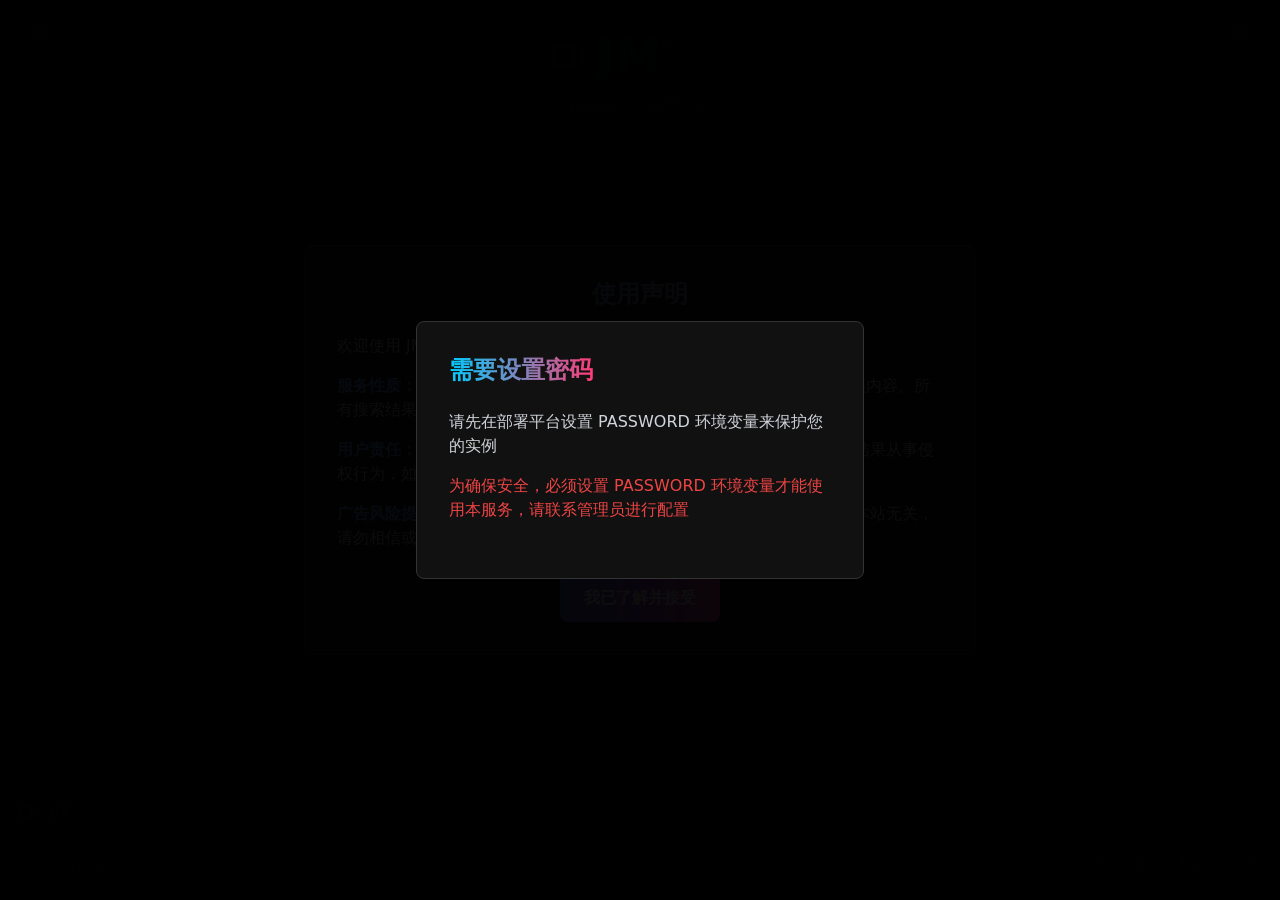
==== commit d193e12c: "优化电视模式界面布局和功能" ====
--- a/index.html
+++ b/index.html
@@ -15,7 +15,7 @@
     
     <script src="libs/tailwindcss.min.js"></script>
     <link rel="stylesheet" href="css/styles.css">
-    <link rel="stylesheet" href="css/index.css?v=20260708-tv-final-fix">
+    <link rel="stylesheet" href="css/index.css?v=20260710-tv-live-left-drawer">
 </head>
 <body class="page-bg text-white">
     <!-- 将历史记录按钮移到左上角，并缩小尺寸 -->
@@ -121,6 +121,64 @@
                         <button onclick="cancelAddCustomApi()" class="bg-[#444] hover:bg-[#555] text-white px-3 py-1 rounded text-xs">取消</button>
                     </div>
                 </div>
+            </div>
+
+            <div id="appManualSyncSetting" class="hidden p-3 bg-[#151515] rounded-lg shadow-inner">
+                <details id="appManualSyncDetails">
+                    <summary class="cursor-pointer text-sm font-medium text-gray-400 border-b border-[#333] pb-2 focus:outline-none focus:text-white">App手动同步</summary>
+                    <div class="pt-3">
+                <button onclick="importConfigFromUrl()" class="px-4 py-2 w-full bg-[#333] hover:bg-[#444] text-white rounded-lg text-sm transition-colors mb-3">同步节目源</button>
+                <div class="space-y-2">
+                    <input type="text" id="liveSourceUrlInput" placeholder="可选：自定义地址，留空使用内置订阅" class="w-full bg-[#222] border border-[#333] text-white px-3 py-2 rounded-lg text-sm focus:outline-none focus:border-white" autocomplete="off">
+                    <button onclick="syncLiveSourceFromSettings()" class="px-4 py-2 w-full bg-white hover:bg-gray-200 text-black rounded-lg text-sm transition-colors">同步直播源</button>
+                    <p id="appManualSyncStatus" class="text-xs text-gray-500"></p>
+                </div>
+                <div class="mt-4 pt-4 border-t border-[#333] space-y-3">
+                    <div class="flex items-center justify-between gap-3">
+                        <span class="text-sm font-medium text-gray-400">直播源同步参数</span>
+                        <button type="button" onclick="resetAppLiveSyncSettings()" class="text-xs text-gray-400 hover:text-white">恢复默认</button>
+                    </div>
+                    <div class="grid grid-cols-1 sm:grid-cols-3 gap-2 text-sm text-gray-300">
+                        <label class="flex items-center gap-2 min-h-[36px]">
+                            <input type="checkbox" id="liveSyncSpeedTestEnabled" class="h-4 w-4 bg-[#222] border-[#555]">
+                            <span>开启测速</span>
+                        </label>
+                        <label class="flex items-center gap-2 min-h-[36px]">
+                            <input type="checkbox" id="liveSyncRateFilterEnabled" class="h-4 w-4 bg-[#222] border-[#555]">
+                            <span>速率过滤</span>
+                        </label>
+                        <label class="flex items-center gap-2 min-h-[36px]">
+                            <input type="checkbox" id="liveSyncResolutionFilterEnabled" class="h-4 w-4 bg-[#222] border-[#555]">
+                            <span>分辨率过滤</span>
+                        </label>
+                    </div>
+                    <div class="grid grid-cols-1 sm:grid-cols-2 gap-3">
+                        <label class="block text-xs text-gray-400">
+                            <span class="block mb-1">测速并发</span>
+                            <input type="number" id="liveSyncConcurrency" min="1" max="20" step="1" value="10" class="w-full bg-[#222] border border-[#333] text-white px-3 py-2 rounded-lg text-sm focus:outline-none focus:border-white">
+                        </label>
+                        <label class="block text-xs text-gray-400">
+                            <span class="block mb-1">响应超时（秒）</span>
+                            <input type="number" id="liveSyncTimeout" min="1" max="60" step="1" value="5" class="w-full bg-[#222] border border-[#333] text-white px-3 py-2 rounded-lg text-sm focus:outline-none focus:border-white">
+                        </label>
+                        <label class="block text-xs text-gray-400">
+                            <span class="block mb-1">最小速率（MB/s）</span>
+                            <input type="number" id="liveSyncMinRate" min="0" max="1000" step="0.1" value="0.1" class="w-full bg-[#222] border border-[#333] text-white px-3 py-2 rounded-lg text-sm focus:outline-none focus:border-white">
+                        </label>
+                        <label class="block text-xs text-gray-400">
+                            <span class="block mb-1">最小分辨率</span>
+                            <input type="text" id="liveSyncMinResolution" value="1280x720" inputmode="numeric" class="w-full bg-[#222] border border-[#333] text-white px-3 py-2 rounded-lg text-sm focus:outline-none focus:border-white">
+                        </label>
+                        <label class="block text-xs text-gray-400 sm:col-start-2">
+                            <span class="block mb-1">最大分辨率</span>
+                            <input type="text" id="liveSyncMaxResolution" value="3840x2160" inputmode="numeric" class="w-full bg-[#222] border border-[#333] text-white px-3 py-2 rounded-lg text-sm focus:outline-none focus:border-white">
+                        </label>
+                    </div>
+                    <button type="button" onclick="saveAppLiveSyncSettings()" class="px-4 py-2 w-full bg-[#333] hover:bg-[#444] text-white rounded-lg text-sm transition-colors">保存同步参数</button>
+                        <p id="appLiveSyncSettingsStatus" class="text-xs text-gray-500"></p>
+                    </div>
+                </div>
+                </details>
             </div>
             
             <!-- 内容过滤设置区域 -->
@@ -245,12 +303,25 @@
                                 <path stroke-linecap="round" stroke-linejoin="round" stroke-width="2" d="M6 18L18 6M6 6l12 12"></path>
                             </svg>
                         </button>
+                        <button id="tvKeyboardToggle"
+                                onclick="toggleTvSearchKeyboard()"
+                                class="hidden w-14 flex items-center justify-center bg-[#111] border-y border-[#333] text-gray-300 hover:text-white hover:bg-[#191919]"
+                                aria-label="打开电视键盘"
+                                title="电视键盘">
+                            <svg class="w-6 h-6" fill="none" stroke="currentColor" viewBox="0 0 24 24" aria-hidden="true">
+                                <rect x="3" y="6" width="18" height="12" rx="2" stroke-width="2"></rect>
+                                <path stroke-linecap="round" stroke-width="2" d="M7 10h.01M11 10h.01M15 10h.01M19 10h.01M7 14h.01M11 14h6"></path>
+                            </svg>
+                        </button>
                         <!-- 搜索按钮 -->
                         <button onclick="search()" 
                                 class="w-20 sm:w-24 flex items-center justify-center bg-white text-black font-medium hover:bg-gray-200 transition-colors" 
                                 aria-label="搜索按钮">
                             搜索
                         </button>
+                    </div>
+                    <div id="tvSearchKeyboard" class="hidden mb-4 bg-[#111] border border-[#333] rounded-lg p-3" aria-label="电视搜索键盘">
+                        <div id="tvSearchKeyboardRows" class="space-y-2"></div>
                     </div>
                     
                     <!-- 添加最近搜索记录部分 -->
@@ -321,14 +392,15 @@
 	                            <p id="liveStatus" class="text-sm text-gray-400 mt-1">正在准备直播频道</p>
 	                        </div>
 		                        <div class="live-actions flex flex-col sm:flex-row gap-2">
-	                            <select id="liveSourceSelect" class="bg-[#111] border border-[#333] text-white rounded-lg px-3 py-2 text-sm focus:outline-none focus:border-white">
-	                                <option value="txt">综合线路</option>
-	                                <option value="ipv4_txt">IPv4线路</option>
-	                                <option value="ipv6_txt">IPv6线路</option>
-	                                <option value="hls_txt">推流线路</option>
-	                            </select>
-	                            <button id="liveRefreshBtn" onclick="loadLiveChannels(true)" class="bg-white text-black hover:bg-gray-200 rounded-lg px-4 py-2 text-sm transition-colors">刷新</button>
-	                        </div>
+		                            <select id="liveSourceSelect" class="bg-[#111] border border-[#333] text-white rounded-lg px-3 py-2 text-sm focus:outline-none focus:border-white">
+		                                <option value="txt">综合线路</option>
+		                                <option value="ipv4_txt">IPv4线路</option>
+		                                <option value="ipv6_txt">IPv6线路</option>
+		                                <option value="hls_txt">推流线路</option>
+		                            </select>
+                                    <button id="appLiveSyncBtn" onclick="openLiveSourceSyncDialog()" class="hidden bg-[#222] text-white hover:bg-[#333] border border-[#333] rounded-lg px-4 py-2 text-sm transition-colors">同步直播源</button>
+		                            <button id="liveRefreshBtn" onclick="loadLiveChannels(true)" class="bg-white text-black hover:bg-gray-200 rounded-lg px-4 py-2 text-sm transition-colors">刷新</button>
+		                        </div>
 	                    </div>
 
 	                    <div id="liveConfigNotice" class="hidden border border-[#333] bg-[#111] rounded-lg p-4 text-sm text-gray-300 mb-4">
@@ -502,12 +574,12 @@
     <script src="js/customer_site.js"></script>
     <script src="js/ui.js"></script>
     <script src="js/api.js"></script>
-	    <script src="js/douban.js"></script>
-	    <script src="js/password.js"></script>
+	    <script src="js/douban.js?v=20260710-bundled-live-release"></script>
+	    <script src="js/password.js?v=20260710-local-app"></script>
 	    <script src="js/search.js"></script>
-	    <script src="js/app.js?v=20260709-settings-resource"></script>
+	    <script src="js/app.js?v=20260710-bundled-subscriptions"></script>
 	    <script src="libs/hls.min.js"></script>
-	    <script src="js/live.js?v=20260709-live-skip-push-auto"></script>
+	    <script src="js/live.js?v=20260710-tv-live-list"></script>
 
 	    <!-- PWA 注册 -->
     <script src="js/pwa-register.js"></script>
--- a/css/index.css
+++ b/css/index.css
@@ -178,6 +178,26 @@
     margin-bottom: 1rem;
 }
 
+.live-channel-card {
+    display: flex;
+    flex-direction: column;
+    align-items: flex-start;
+    justify-content: center;
+    overflow: hidden;
+    text-align: left;
+}
+
+.live-channel-card .live-channel-name,
+.live-channel-card .live-channel-meta {
+    display: block;
+    width: 100%;
+    min-width: 0;
+    overflow: hidden;
+    text-align: left;
+    text-overflow: ellipsis;
+    white-space: nowrap;
+}
+
 .live-channel-card:focus-visible {
     outline: 2px solid var(--primary-color);
     outline-offset: 2px;
@@ -233,6 +253,10 @@
     flex-direction: column;
     gap: 12px;
     min-width: 0;
+}
+
+.live-channel-lines::before {
+    content: " · ";
 }
 
 .live-channel-empty {
@@ -469,7 +493,8 @@
     padding-right: 4px;
 }
 
-body.jmtv-tv-mode #liveChannelGrid .live-channel-list {
+body.jmtv-tv-mode #liveChannelGrid .live-channel-list,
+body.jmtv-tv-mode #liveChannelGrid.live-channel-columns.is-single-group .live-channel-list {
     display: flex;
     flex-direction: column;
     gap: 10px;
@@ -620,43 +645,36 @@
 body.jmtv-tv-mode #liveArea .live-toolbar {
     position: fixed;
     left: 32px;
-    right: 96px;
+    right: 24px;
     top: 24px;
     z-index: 98;
     display: flex;
     flex-direction: row;
-    justify-content: space-between;
+    justify-content: flex-start;
     gap: 18px;
     pointer-events: none;
 }
 
 body.jmtv-tv-mode #liveArea .live-actions {
-    flex-direction: row;
-    pointer-events: auto;
-}
-
-body.jmtv-tv-mode #liveSourceSelect,
-body.jmtv-tv-mode #liveRefreshBtn {
-    min-height: 54px;
-    font-size: 18px;
-    border-radius: 6px;
+    display: none !important;
 }
 
 body.jmtv-tv-mode #liveArea .live-browser {
     position: fixed;
     top: 78px;
-    right: 24px;
-    bottom: 22px;
+    right: auto;
+    bottom: 0;
+    left: 0;
     z-index: 95;
-    width: min(360px, 30vw);
+    width: min(440px, 42vw);
     display: grid;
     grid-template-columns: 1fr;
     grid-template-rows: auto minmax(0, 1fr);
-    gap: 12px;
+    gap: 8px;
     min-height: 0;
-    padding: 14px;
-    border: 1px solid rgba(255, 255, 255, .12);
-    border-radius: 6px;
+    padding: 0;
+    border: 0;
+    border-radius: 0;
     background: rgba(8, 8, 8, .82);
     backdrop-filter: blur(12px);
     overflow: hidden;
@@ -670,25 +688,32 @@
 }
 
 body.jmtv-tv-mode #liveChannelGrid {
-    padding-right: 6px;
+    padding-right: 0;
     overflow-x: hidden;
-}
-
-body.jmtv-tv-mode #liveChannelGrid .live-channel-list {
-    display: flex;
-    flex-direction: column;
-    gap: 10px;
+    scrollbar-color: rgba(255, 255, 255, .24) transparent;
+    scrollbar-width: thin;
+}
+
+body.jmtv-tv-mode #liveChannelGrid .live-channel-list,
+body.jmtv-tv-mode #liveChannelGrid.live-channel-columns.is-single-group .live-channel-list {
+    display: grid;
+    grid-template-columns: minmax(0, 1fr);
+    gap: 0;
 }
 
 body.jmtv-tv-mode .live-channel-card {
+    position: relative;
     display: flex;
     width: 100%;
     max-width: 100%;
-    flex-direction: column;
-    align-items: flex-start;
-    justify-content: center;
+    min-height: 48px !important;
+    flex-direction: row !important;
+    align-items: center !important;
+    justify-content: flex-start;
+    gap: 8px;
     overflow: hidden;
-    padding-left: 18px;
+    padding: 6px 12px !important;
+    border-radius: 0 !important;
     text-align: left;
     text-indent: 0;
     transform: none !important;
@@ -697,7 +722,8 @@
 
 body.jmtv-tv-mode .live-channel-card .live-channel-name {
     display: block !important;
-    width: 100%;
+    width: 100% !important;
+    flex: 1 1 100%;
     color: #fff;
     min-width: 0;
     max-width: 100%;
@@ -709,11 +735,14 @@
     transform: none !important;
     -webkit-line-clamp: unset;
     -webkit-box-orient: unset;
+    font-size: 19px !important;
+    line-height: 1.15;
 }
 
 body.jmtv-tv-mode .live-channel-card .live-channel-meta {
-    display: block !important;
-    width: 100%;
+    display: none !important;
+    width: auto !important;
+    flex: 0 0 auto;
     color: #9ca3af;
     min-width: 0;
     max-width: 100%;
@@ -722,7 +751,30 @@
     text-indent: 0;
     text-overflow: ellipsis;
     white-space: nowrap;
+    margin-top: 0 !important;
     transform: none !important;
+    font-size: 12px !important;
+}
+
+body.jmtv-tv-mode .live-channel-card .live-channel-group {
+    display: none;
+}
+
+body.jmtv-tv-mode .live-channel-card .live-channel-lines::before {
+    content: none;
+}
+
+body.jmtv-tv-mode .live-channel-card.is-playing {
+    box-shadow: inset 4px 0 0 #00d4ff;
+}
+
+body.jmtv-tv-mode .live-channel-card.is-playing span:first-child::before {
+    content: none;
+}
+
+body.jmtv-tv-mode .live-channel-card:focus-visible {
+    outline-width: 2px;
+    outline-offset: -2px;
 }
 
 body.jmtv-tv-mode #liveGroupList {
@@ -743,7 +795,7 @@
 
 body.jmtv-tv-mode.jmtv-tv-controls-hidden #liveArea .live-browser {
     opacity: 0;
-    transform: translateX(calc(100% + 32px));
+    transform: translateX(calc(-100% - 32px));
     pointer-events: none;
 }
 
@@ -757,15 +809,21 @@
 @media (max-width: 900px) {
     body.jmtv-tv-mode #liveArea .live-toolbar {
         left: 18px;
-        right: 84px;
+        right: 18px;
         top: 16px;
     }
 
     body.jmtv-tv-mode #liveArea .live-browser {
         top: 74px;
-        right: 14px;
-        bottom: 14px;
-        width: min(320px, 34vw);
+        right: auto;
+        bottom: 0;
+        left: 0;
+        width: min(380px, 46vw);
+    }
+
+    body.jmtv-tv-mode #liveChannelGrid .live-channel-list,
+    body.jmtv-tv-mode #liveChannelGrid.live-channel-columns.is-single-group .live-channel-list {
+        grid-template-columns: minmax(0, 1fr);
     }
 
     body.jmtv-tv-mode #livePlayerPanel .border-b {
